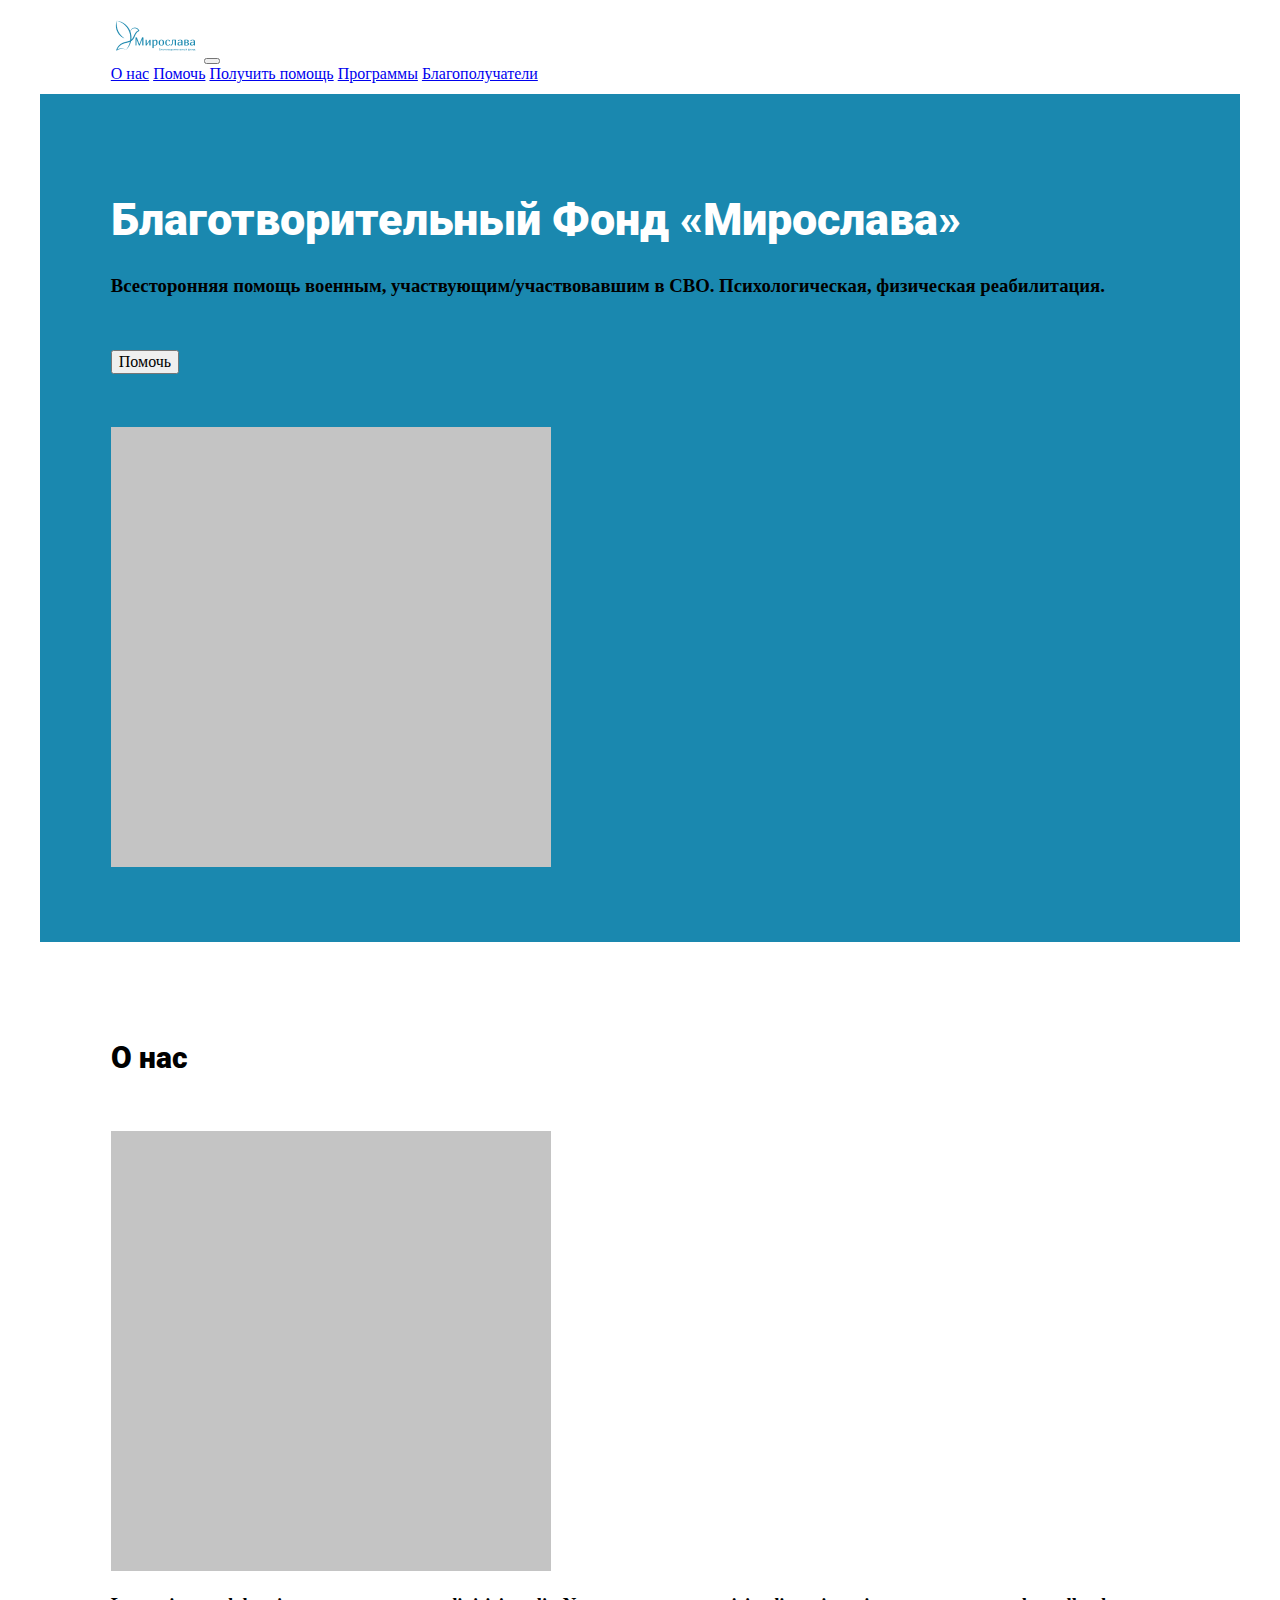
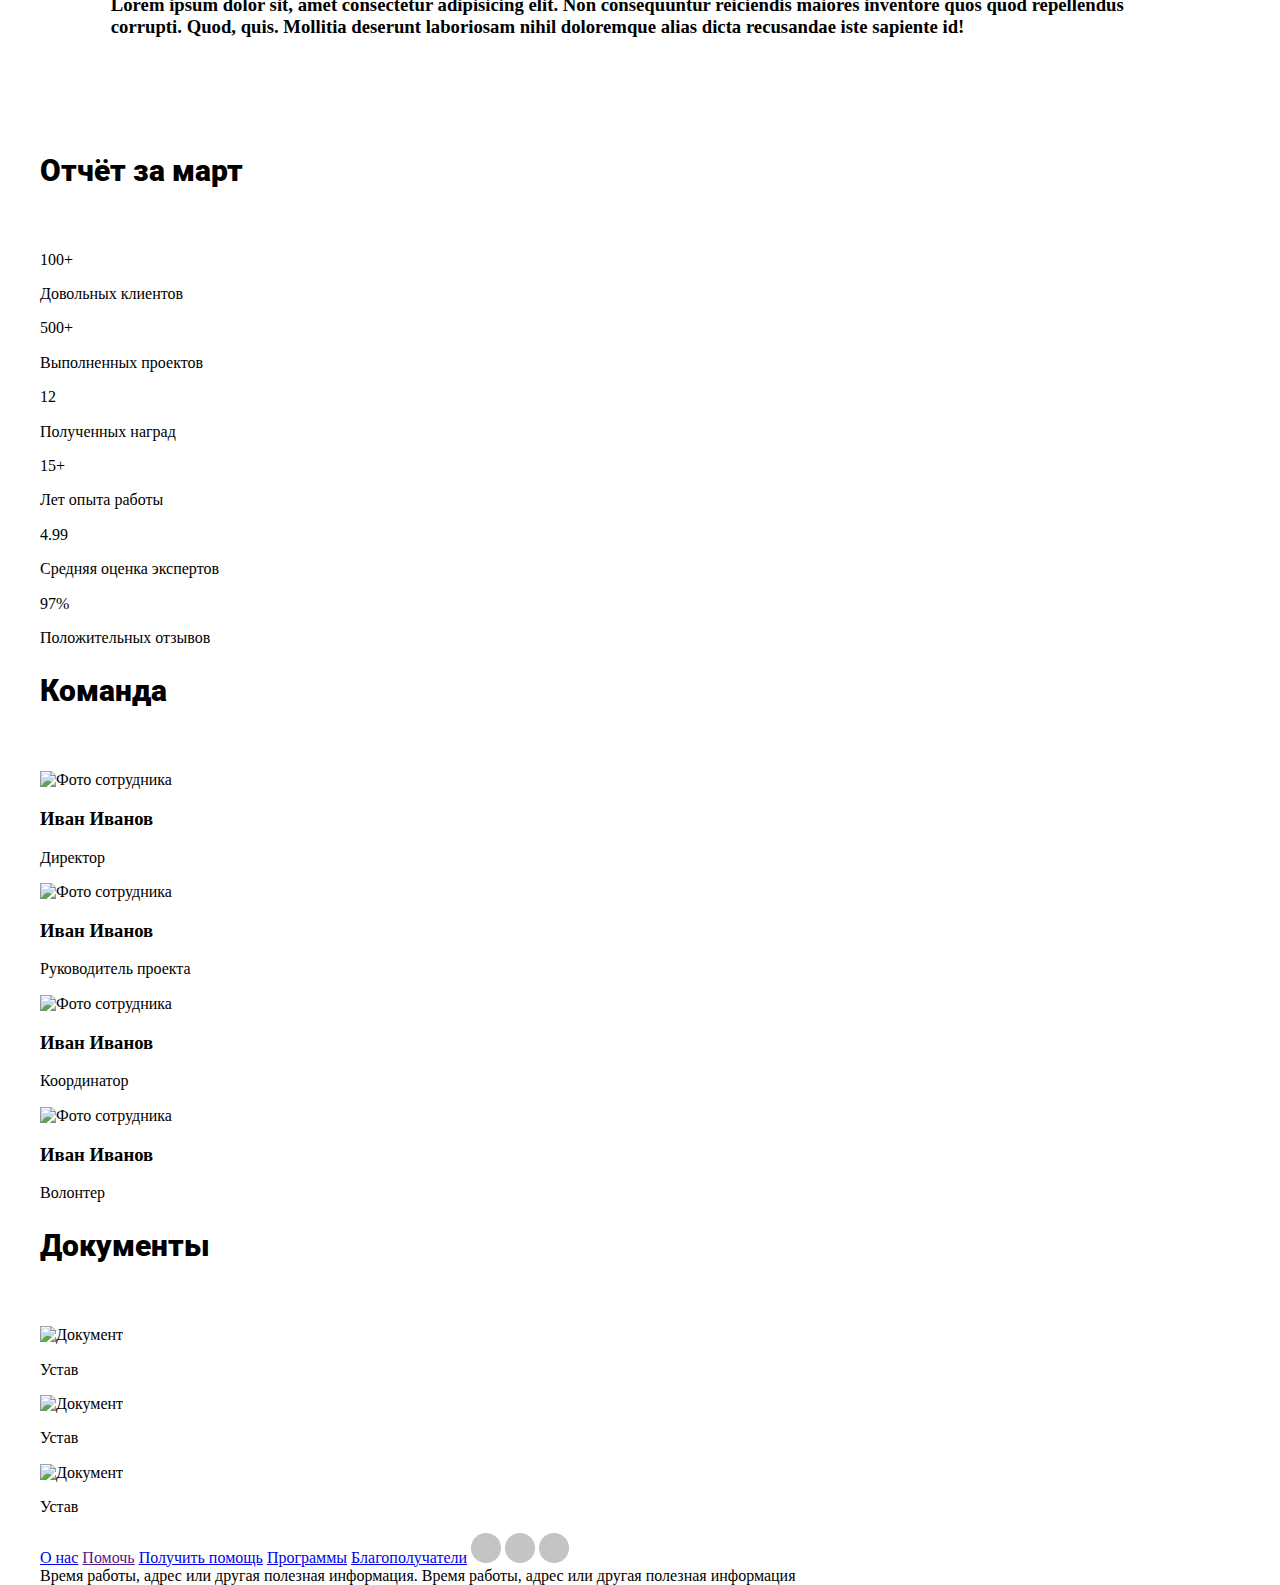
==== index.html @ b026eee9 "обновление части Вики" ====
<!DOCTYPE html>
<html lang="en">

<head>
    <meta charset="UTF-8">
    <meta http-equiv="X-UA-Compatible" content="IE=edge">
    <meta name="viewport" content="width=device-width, initial-scale=1, shrink-to-fit=no">
    <title>Document</title>
    <link rel="stylesheet" href="https://cdn.jsdelivr.net/npm/bootstrap@4.5.3/dist/css/bootstrap.min.css"
        integrity="sha384-TX8t27EcRE3e/ihU7zmQxVncDAy5uIKz4rEkgIXeMed4M0jlfIDPvg6uqKI2xXr2" crossorigin="anonymous">
    <link rel="stylesheet" href="assets/style/index.css">
    <link rel="shortcut icon" href="./assets/img/Логотип Мирослава.png" type="image/svg" />
    <link rel="stylesheet" href="./assets/style/normalize.css">
    <link rel="stylesheet" href="./assets/style/style.css">
    <link href="https://cdn.jsdelivr.net/npm/bootstrap@5.3.0/dist/css/bootstrap.min.css" rel="stylesheet"
        integrity="sha384-9ndCyUaIbzAi2FUVXJi0CjmCapSmO7SnpJef0486qhLnuZ2cdeRhO02iuK6FUUVM" crossorigin="anonymous">
    <title>Мирослава</title>
</head>

<body>
    <header> <!-- Юля -->
        <div class="wrapper">
            <section class="header">
                <nav class="navbar navbar-expand-lg bg-white">
                    <div class="container-fluid">
                        <a class="navbar-brand" href="#"><img src="./assets/img/Логотип Мирослава.png"
                                alt="Мирослава"></a>
                        <button class="navbar-toggler" type="button" data-bs-toggle="collapse"
                            data-bs-target="#navbarNavAltMarkup" aria-controls="navbarNavAltMarkup"
                            aria-expanded="false" aria-label="Toggle navigation">
                            <span class="navbar-toggler-icon"></span>
                        </button>
                        <div class="collapse navbar-collapse" id="navbarNavAltMarkup">
                            <div class="navbar-nav ms-auto">
                                <a class="nav-link" aria-current="page" href="#">О нас</a>
                                <a class="nav-link" href="#">Помочь</a>
                                <a class="nav-link" href="#">Получить помощь</a>
                                <a class="nav-link" href="#">Программы</a>
                                <a class="nav-link" href="#">Благополучатели</a>
                            </div>
                        </div>
                    </div>
                </nav>
            </section>
        </div>
    </header>

    <!-- главная страница Юля -->
    <div class="wrapper">
        <section class="bf">
            <div class="cards">
                <div class="container-fluid">
                    <div class="row align-items-center">
                        <div class="col-8 text-light">
                            <h1>Благотворительный Фонд «Мирослава»</h1>
                            <h3>Всесторонняя помощь военным, участвующим/участвовавшим в СВО. Психологическая,
                                физическая реабилитация.</h3>
                            <div class="grey-button">
                                <button type="button" class="btn btn-secondary">Помочь</button>
                            </div>
                        </div>
                        <div class="col-4">
                            <img src="./assets/img/Картинка.png" class="img-fluid"
                                alt="Благотворительный фонд 'Мирослава'">
                        </div>
                    </div>
                </div>
            </div>
        </section>
    </div>

    <!-- О нас Юля -->
    <div class="wrapper">
        <section class="aboutus">
            <div class="cards">
                <div class="container-fluid">
                    <div class="title">
                        <h2>О нас</h2>
                    </div>
                    <div class="row align-items-center">
                        <div class="col-4">
                            <img src="./assets/img/Картинка.png" class="img-fluid"
                                alt="Благотворительный фонд 'Мирослава'">
                        </div>
                        <div class="col-8">
                            <h3>Lorem ipsum dolor sit, amet consectetur adipisicing elit. Non consequuntur
                                reiciendis maiores
                                inventore quos quod repellendus corrupti. Quod, quis. Mollitia deserunt laboriosam
                                nihil
                                doloremque alias dicta recusandae iste sapiente id!</h3>
                        </div>
                    </div>
                </div>
            </div>
        </section>
    </div>

    <div class="wrapper">
        <div class="container section__report"> <!-- Отчёт за март Вика -->
            <h2 class="title">Отчёт за март</h2>
            <div class="row">
                <div class="col-2 report-item">
                    <p class="report-item__heading">100+</p>
                    <p class="report-item__description">Довольных клиентов</p>
                </div>
                <div class="col-2 report-item">
                    <p class="report-item__heading">500+</p>
                    <p class="report-item__description">Выполненных проектов</p>
                </div>
                <div class="col-2 report-item">
                    <p class="report-item__heading">12</p>
                    <p class="report-item__description">Полученных наград</p>
                </div>
                <div class="col-2 report-item">
                    <p class="report-item__heading">15+</p>
                    <p class="report-item__description">Лет опыта работы</p>
                </div>
                <div class="col-2 report-item">
                    <p class="report-item__heading">4.99</p>
                    <p class="report-item__description">Средняя оценка экспертов</p>
                </div>
                <div class="col-2 report-item">
                    <p class="report-item__heading">97%</p>
                    <p class="report-item__description">Положительных отзывов</p>
                </div>
            </div>
        </div>

        <div class="wrapper">
            <section class="container section__team"> <!-- Команда Вика -->
                <h2 class="title">Команда</h2>
                <div class="row">


                    <div class="col-3 single-staff-item">
                        <img src="assets/images/team_member.svg" alt="Фото сотрудника">

                        <div class="staff-meta">
                            <h3>Иван Иванов</h3>
                            <p>Директор</p>
                        </div>

                    </div>

                    <div class="col-3 single-staff-item">
                        <img src="assets/images/team_member.svg" alt="Фото сотрудника">

                        <div class="staff-meta">
                            <h3>Иван Иванов</h3>
                            <p>Руководитель проекта</p>
                        </div>

                    </div>

                    <div class="col-3 single-staff-item">
                        <img src="assets/images/team_member.svg" alt="Фото сотрудника">

                        <div class="staff-meta">
                            <h3>Иван Иванов</h3>
                            <p>Координатор</p>
                        </div>
                    </div>

                    <div class="col-3 single-staff-item">
                        <img src="assets/images/team_member.svg" alt="Фото сотрудника">

                        <div class="staff-meta">
                            <h3>Иван Иванов</h3>
                            <p>Волонтер</p>
                        </div>


                    </div>
                </div>
            </section>
        </div>

        <div class="wrapper">
            <section class="container section__documents"> <!-- Документы Вика -->
                <h2 class="title">Документы</h2>
                <div class="row">
                    <div class="col-4">
                        <img src="assets/images/blank_documents.png" alt="Документ">
                        <p class="title__document">Устав</p>
                    </div>
                    <div class="col-4">
                        <img src="assets/images/blank_documents.png" alt="Документ">
                        <p class="title__document">Устав</p>
                    </div>
                    <div class="col-4">
                        <img src="assets/images/blank_documents.png" alt="Документ">
                        <p class="title__document">Устав</p>
                    </div>
                </div>

            </section>
        </div>

        <footer> <!-- Футер Кристина -->
            <div class="footer"></div>
            <a class="foot" href="./index.html">О нас</a>
            <a class="foot" href="">Помочь</a>
            <a class="foot" href="./index_3.html">Получить помощь</a>
            <a class="foot" href="./index_4.html">Программы</a>
            <a class="foot" href="./index_5.html">Благополучатели</a>
            <a class="foot" href="">
                <img src="./assets/img/footerimg.png" alt="facebook"></a>
            <a class="foot" href="">
                <img src="./assets/img/footerimg.png" alt="instagramm"></a>
            <a class="foot" href="">
                <img src="./assets/img/footerimg.png" alt="vk"></a>
            <div class="footer_text">Время работы, адрес или другая полезная информация. Время работы, адрес или другая
                полезная информация</div>
        </footer>


        <script src="https://code.jquery.com/jquery-3.5.1.slim.min.js"
            integrity="sha384-DfXdz2htPH0lsSSs5nCTpuj/zy4C+OGpamoFVy38MVBnE+IbbVYUew+OrCXaRkfj"
            crossorigin="anonymous"></script>
        <script src="https://cdn.jsdelivr.net/npm/bootstrap@4.5.3/dist/js/bootstrap.bundle.min.js"
            integrity="sha384-ho+j7jyWK8fNQe+A12Hb8AhRq26LrZ/JpcUGGOn+Y7RsweNrtN/tE3MoK7ZeZDyx"
            crossorigin="anonymous"></script>
        <script src="https://code.jquery.com/jquery-3.7.0.js"
            integrity="sha256-JlqSTELeR4TLqP0OG9dxM7yDPqX1ox/HfgiSLBj8+kM=" crossorigin="anonymous"></script>
        <script src="https://cdn.jsdelivr.net/npm/bootstrap@5.3.0/dist/js/bootstrap.bundle.min.js"
            integrity="sha384-geWF76RCwLtnZ8qwWowPQNguL3RmwHVBC9FhGdlKrxdiJJigb/j/68SIy3Te4Bkz"
            crossorigin="anonymous"></script>
</body>

</html>
---- assets/style/style.css ----
@font-face {
    font-family: 'Roboto';
    src: url(/assets/fonts/Roboto-Light.woff2),
        url(/assets/fonts/Roboto-Light.woff);
    font-style: normal;
    font-display: swap;
    font-weight: 300;
}

@font-face {
    font-family: 'Roboto';
    src: url(/assets/fonts/Roboto-Regular.woff2),
        url(/assets/fonts/Roboto-Regular.woff);
    font-style: normal;
    font-display: swap;
    font-weight: 400;
}

@font-face {
    font-family: 'Roboto';
    src: url(/assets/fonts/Roboto-Bold.woff2),
        url(/assets/fonts/Roboto-Bold.woff);
    font-style: normal;
    font-display: swap;
    font-weight: 700;
}

@font-face {
    font-family: 'Roboto';
    src: url(/assets/fonts/Roboto-Black.woff2),
        url(/assets/fonts/Roboto-Black.woff);
    font-style: normal;
    font-display: swap;
    font-weight: 900;
}

.wrapper{
    position: relative;
    max-width: 1200px;
    margin: 0 auto;
}

.cards{
    padding: 5%;
}

.container-fluid{
    padding: 1%;
}

.img-fluid:hover {
    box-shadow: 0 4px 8px 0 rgba(0, 0, 0, 0.2), 0 6px 20px 0 rgba(0, 0, 0, 0.19);
}

h1{
    color: var(--main-color-text, #FFF);
    font-family: 'Roboto';
    font-size: 45px;
    font-style: normal;
    font-weight: 900;
    line-height: 50px;
}

h2{
    color: var(--background-color-text, #000);
    font-family: "Roboto";
    font-size: 30px;
    font-style: normal;
    font-weight: 900;
    line-height: 40px;
}

.title{
    margin: 2% 0 5% 0;
}

/*header*/
.header{
    padding:  0 5% 0 5%;
}

.bf{
    background: #1A88AF;
}

.grey-button{
    margin: 5% 0 5% 0;
}


/*Вика*/


/*footer*/
.footer {
    background: #1A88AF;
}
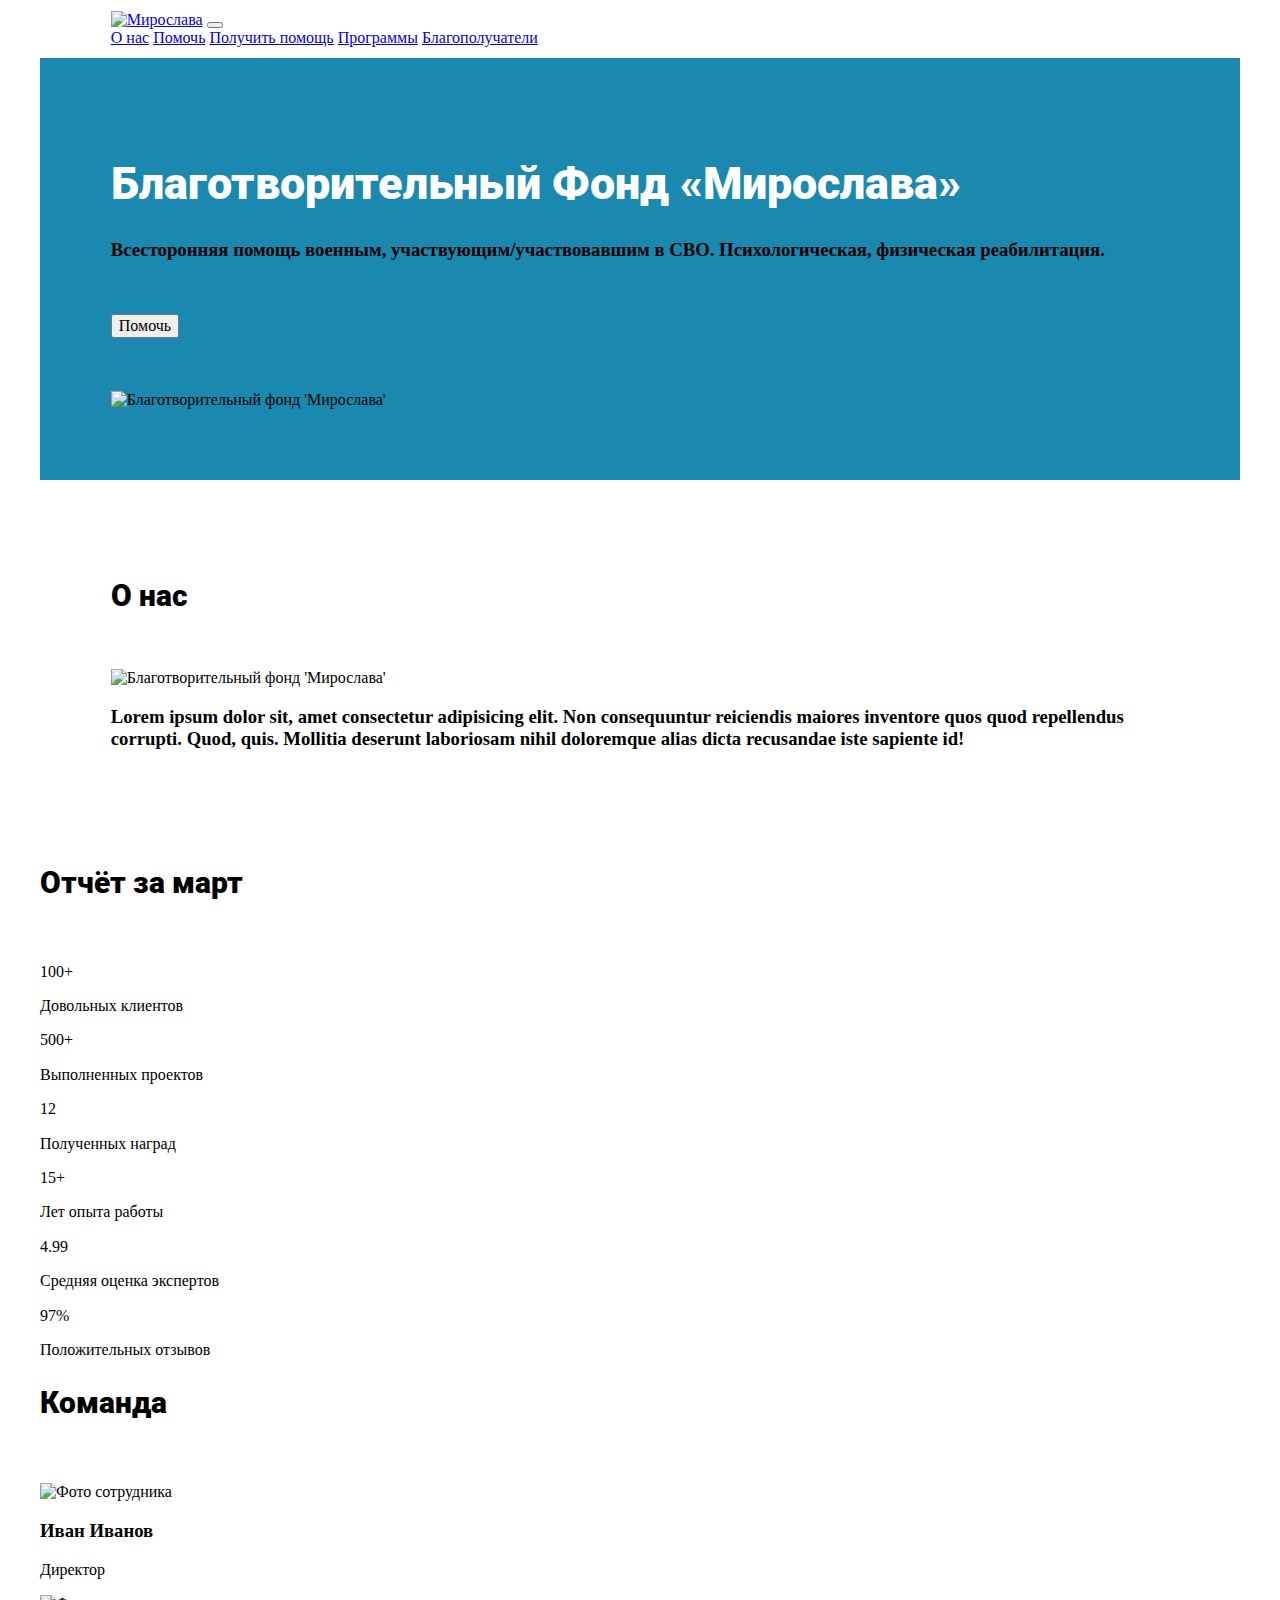
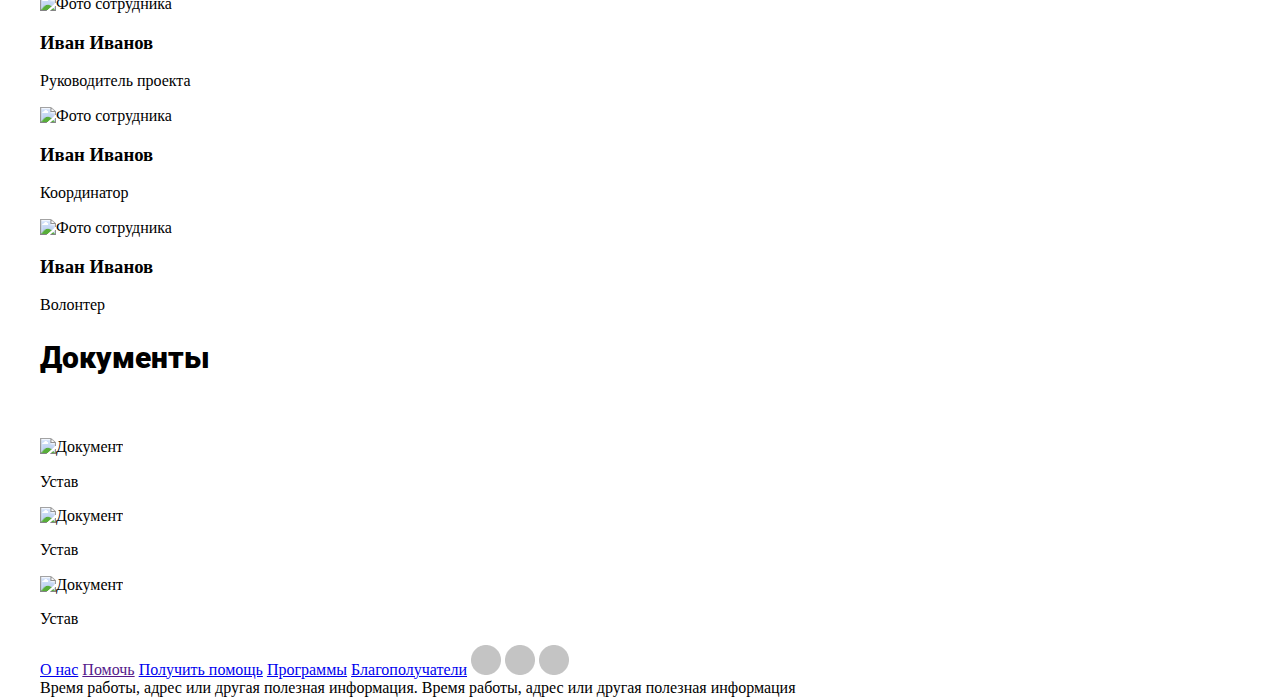
==== commit 7857ff1c: "убрана папка" ====
--- a/index.html
+++ b/index.html
@@ -4,12 +4,8 @@
 <head>
     <meta charset="UTF-8">
     <meta http-equiv="X-UA-Compatible" content="IE=edge">
-    <meta name="viewport" content="width=device-width, initial-scale=1, shrink-to-fit=no">
-    <title>Document</title>
-    <link rel="stylesheet" href="https://cdn.jsdelivr.net/npm/bootstrap@4.5.3/dist/css/bootstrap.min.css"
-        integrity="sha384-TX8t27EcRE3e/ihU7zmQxVncDAy5uIKz4rEkgIXeMed4M0jlfIDPvg6uqKI2xXr2" crossorigin="anonymous">
-    <link rel="stylesheet" href="assets/style/index.css">
-    <link rel="shortcut icon" href="./assets/img/Логотип Мирослава.png" type="image/svg" />
+    <meta name="viewport" content="width=device-width, initial-scale=1.0">
+    <link rel="shortcut icon" href="./" type="image/svg" />
     <link rel="stylesheet" href="./assets/style/normalize.css">
     <link rel="stylesheet" href="./assets/style/style.css">
     <link href="https://cdn.jsdelivr.net/npm/bootstrap@5.3.0/dist/css/bootstrap.min.css" rel="stylesheet"
@@ -83,10 +79,9 @@
                                 alt="Благотворительный фонд 'Мирослава'">
                         </div>
                         <div class="col-8">
-                            <h3>Lorem ipsum dolor sit, amet consectetur adipisicing elit. Non consequuntur
-                                reiciendis maiores
-                                inventore quos quod repellendus corrupti. Quod, quis. Mollitia deserunt laboriosam
-                                nihil
+                            <h3>Lorem ipsum dolor sit, amet consectetur adipisicing elit. Non consequuntur reiciendis
+                                maiores
+                                inventore quos quod repellendus corrupti. Quod, quis. Mollitia deserunt laboriosam nihil
                                 doloremque alias dicta recusandae iste sapiente id!</h3>
                         </div>
                     </div>
@@ -212,16 +207,6 @@
             <div class="footer_text">Время работы, адрес или другая полезная информация. Время работы, адрес или другая
                 полезная информация</div>
         </footer>
-
-
-        <script src="https://code.jquery.com/jquery-3.5.1.slim.min.js"
-            integrity="sha384-DfXdz2htPH0lsSSs5nCTpuj/zy4C+OGpamoFVy38MVBnE+IbbVYUew+OrCXaRkfj"
-            crossorigin="anonymous"></script>
-        <script src="https://cdn.jsdelivr.net/npm/bootstrap@4.5.3/dist/js/bootstrap.bundle.min.js"
-            integrity="sha384-ho+j7jyWK8fNQe+A12Hb8AhRq26LrZ/JpcUGGOn+Y7RsweNrtN/tE3MoK7ZeZDyx"
-            crossorigin="anonymous"></script>
-        <script src="https://code.jquery.com/jquery-3.7.0.js"
-            integrity="sha256-JlqSTELeR4TLqP0OG9dxM7yDPqX1ox/HfgiSLBj8+kM=" crossorigin="anonymous"></script>
         <script src="https://cdn.jsdelivr.net/npm/bootstrap@5.3.0/dist/js/bootstrap.bundle.min.js"
             integrity="sha384-geWF76RCwLtnZ8qwWowPQNguL3RmwHVBC9FhGdlKrxdiJJigb/j/68SIy3Te4Bkz"
             crossorigin="anonymous"></script>
--- a/assets/style/style.css
+++ b/assets/style/style.css
@@ -91,7 +91,31 @@
 /*Вика*/
 
 
+/*Катя*/
+.container-donation {
+    display: flex;
+    justify-content: space-between;
+    margin-top: 50px;
+    }
+
+.donationform {
+    width: 460px;
+    height: 560px;
+    margin-top: 100px;
+}
+
+.donationpic {
+    width: 440px;
+    height: 440px;
+    margin-top: 120px;
+    background-color: #C4C4C4;
+    }
+
+
+
+
 /*footer*/
 .footer {
     background: #1A88AF;
-}+}
+
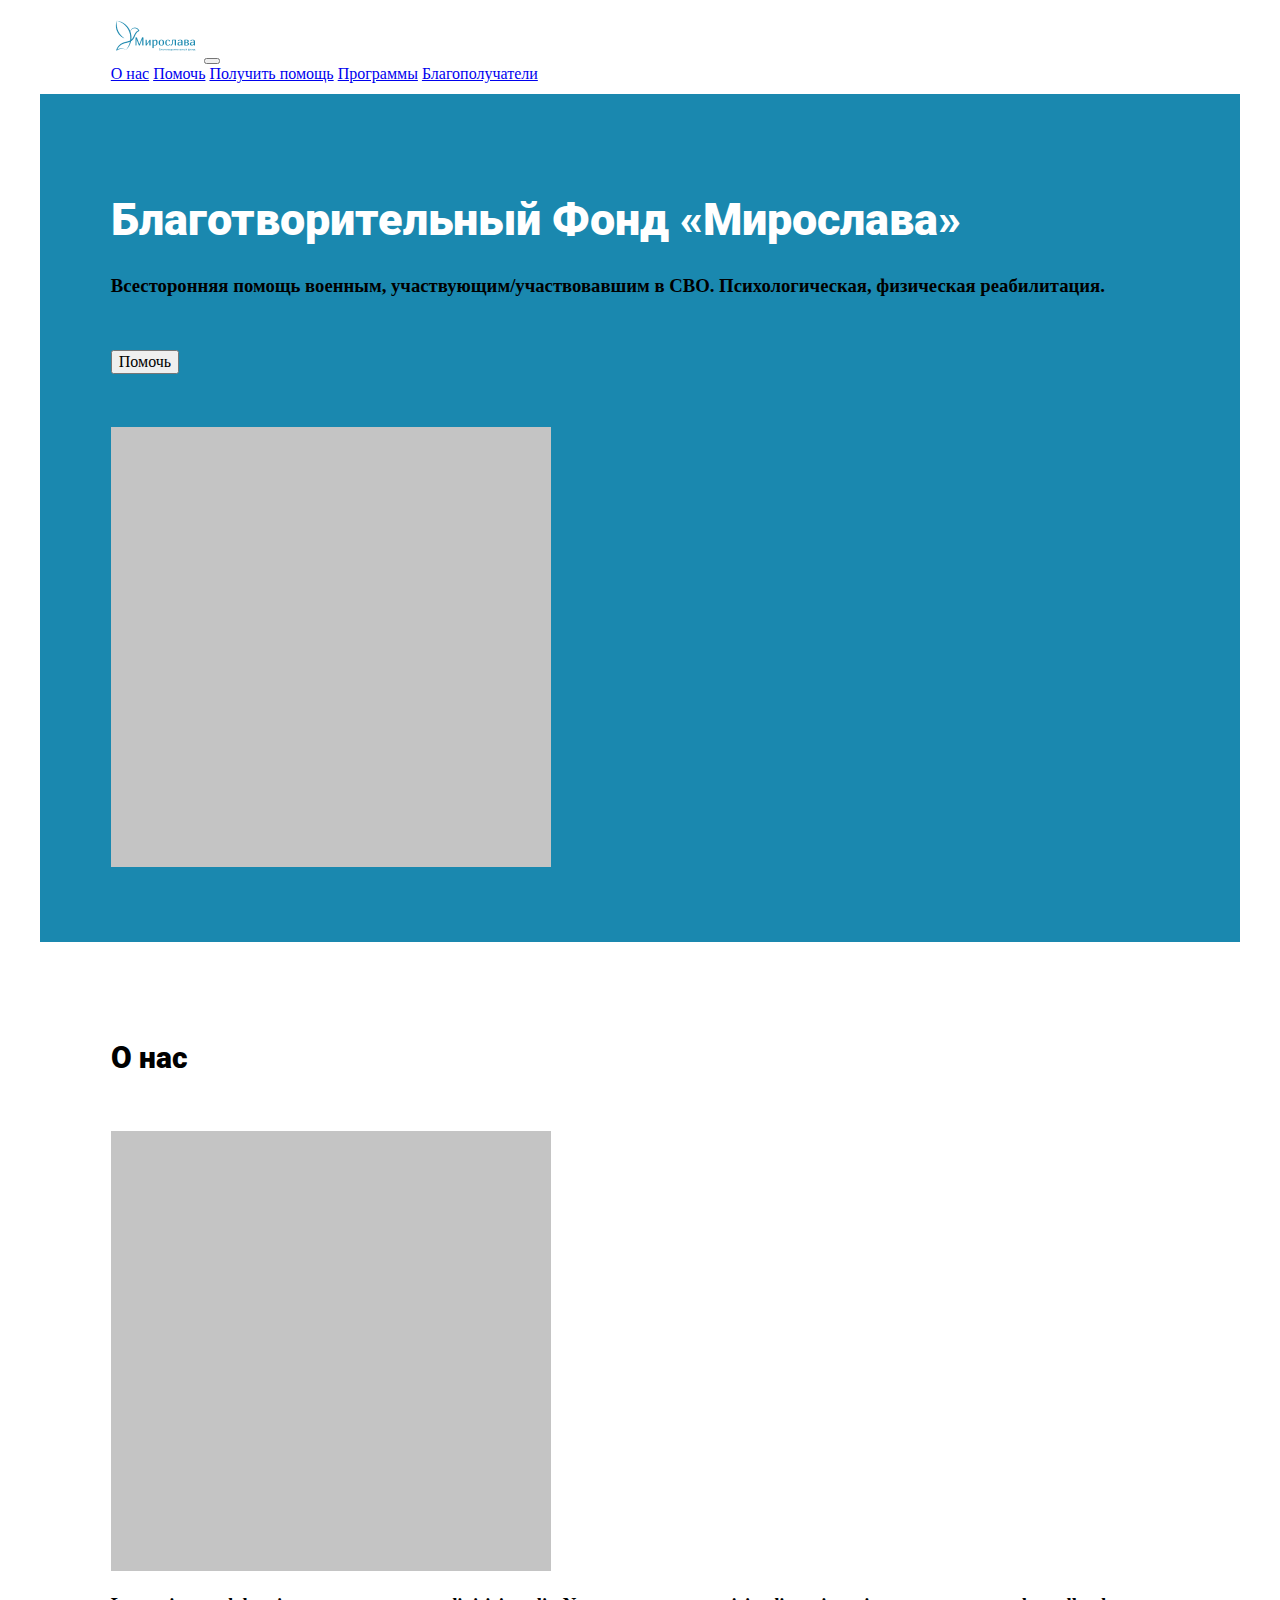
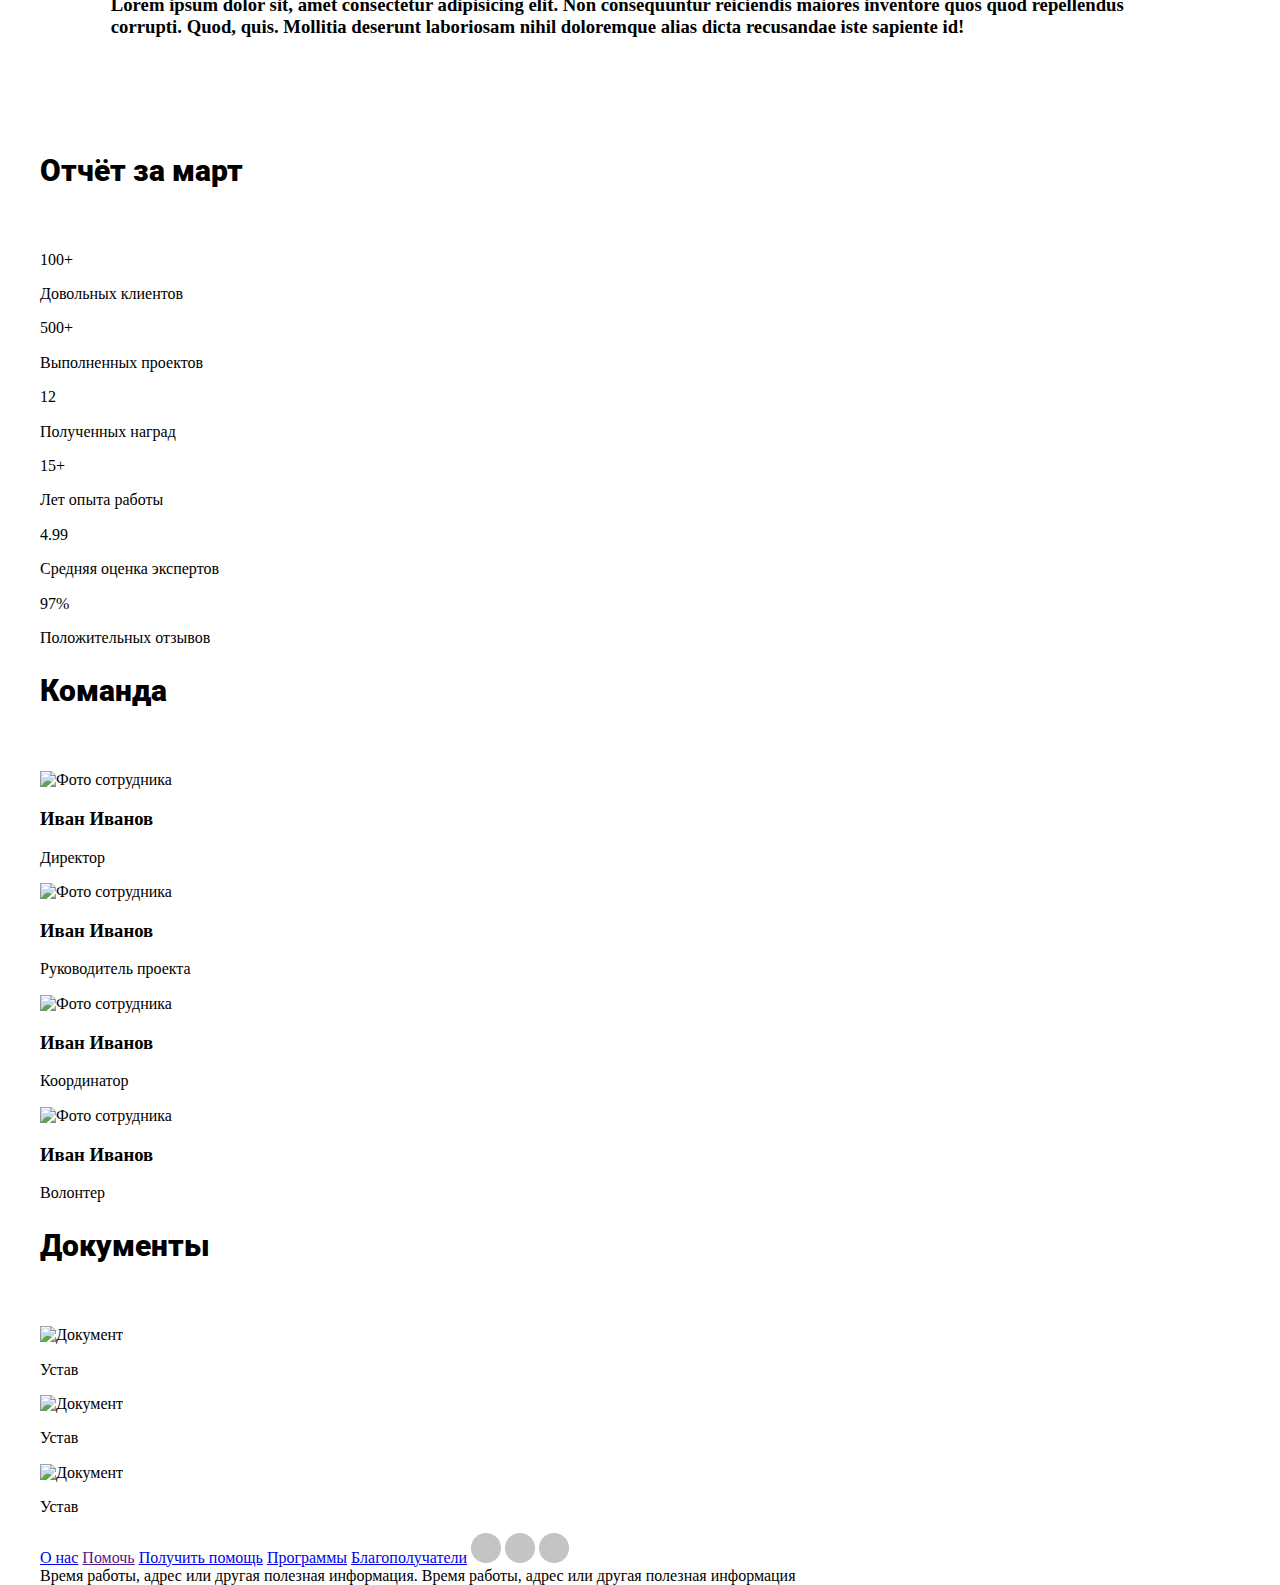
==== commit 99efa3ac: "ссылки в header" ====
--- a/index.html
+++ b/index.html
@@ -29,10 +29,10 @@
                         <div class="collapse navbar-collapse" id="navbarNavAltMarkup">
                             <div class="navbar-nav ms-auto">
                                 <a class="nav-link" aria-current="page" href="#">О нас</a>
-                                <a class="nav-link" href="#">Помочь</a>
-                                <a class="nav-link" href="#">Получить помощь</a>
-                                <a class="nav-link" href="#">Программы</a>
-                                <a class="nav-link" href="#">Благополучатели</a>
+                                <a class="nav-link" href="./index_2.html">Помочь</a>
+                                <a class="nav-link" href="./index_3.html">Получить помощь</a>
+                                <a class="nav-link" href="./index_4.html">Программы</a>
+                                <a class="nav-link" href="./index_5.html">Благополучатели</a>
                             </div>
                         </div>
                     </div>
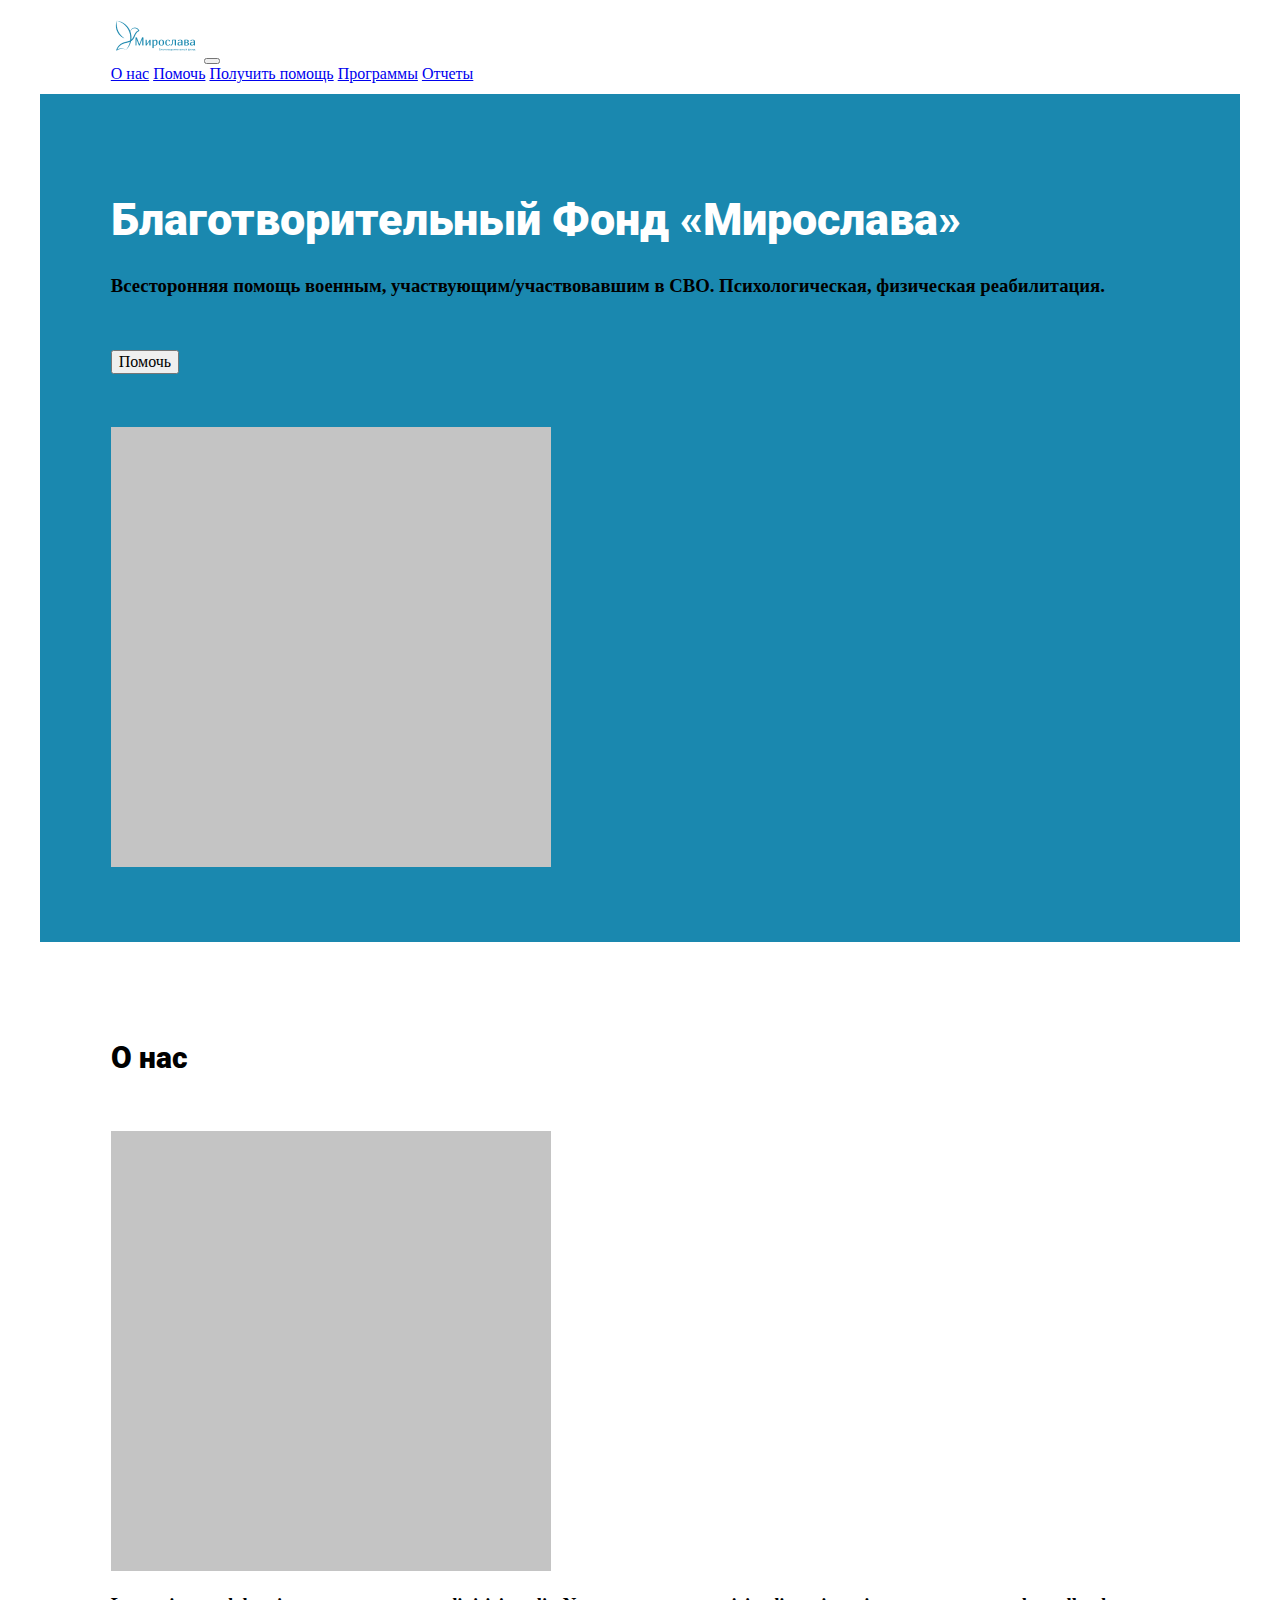
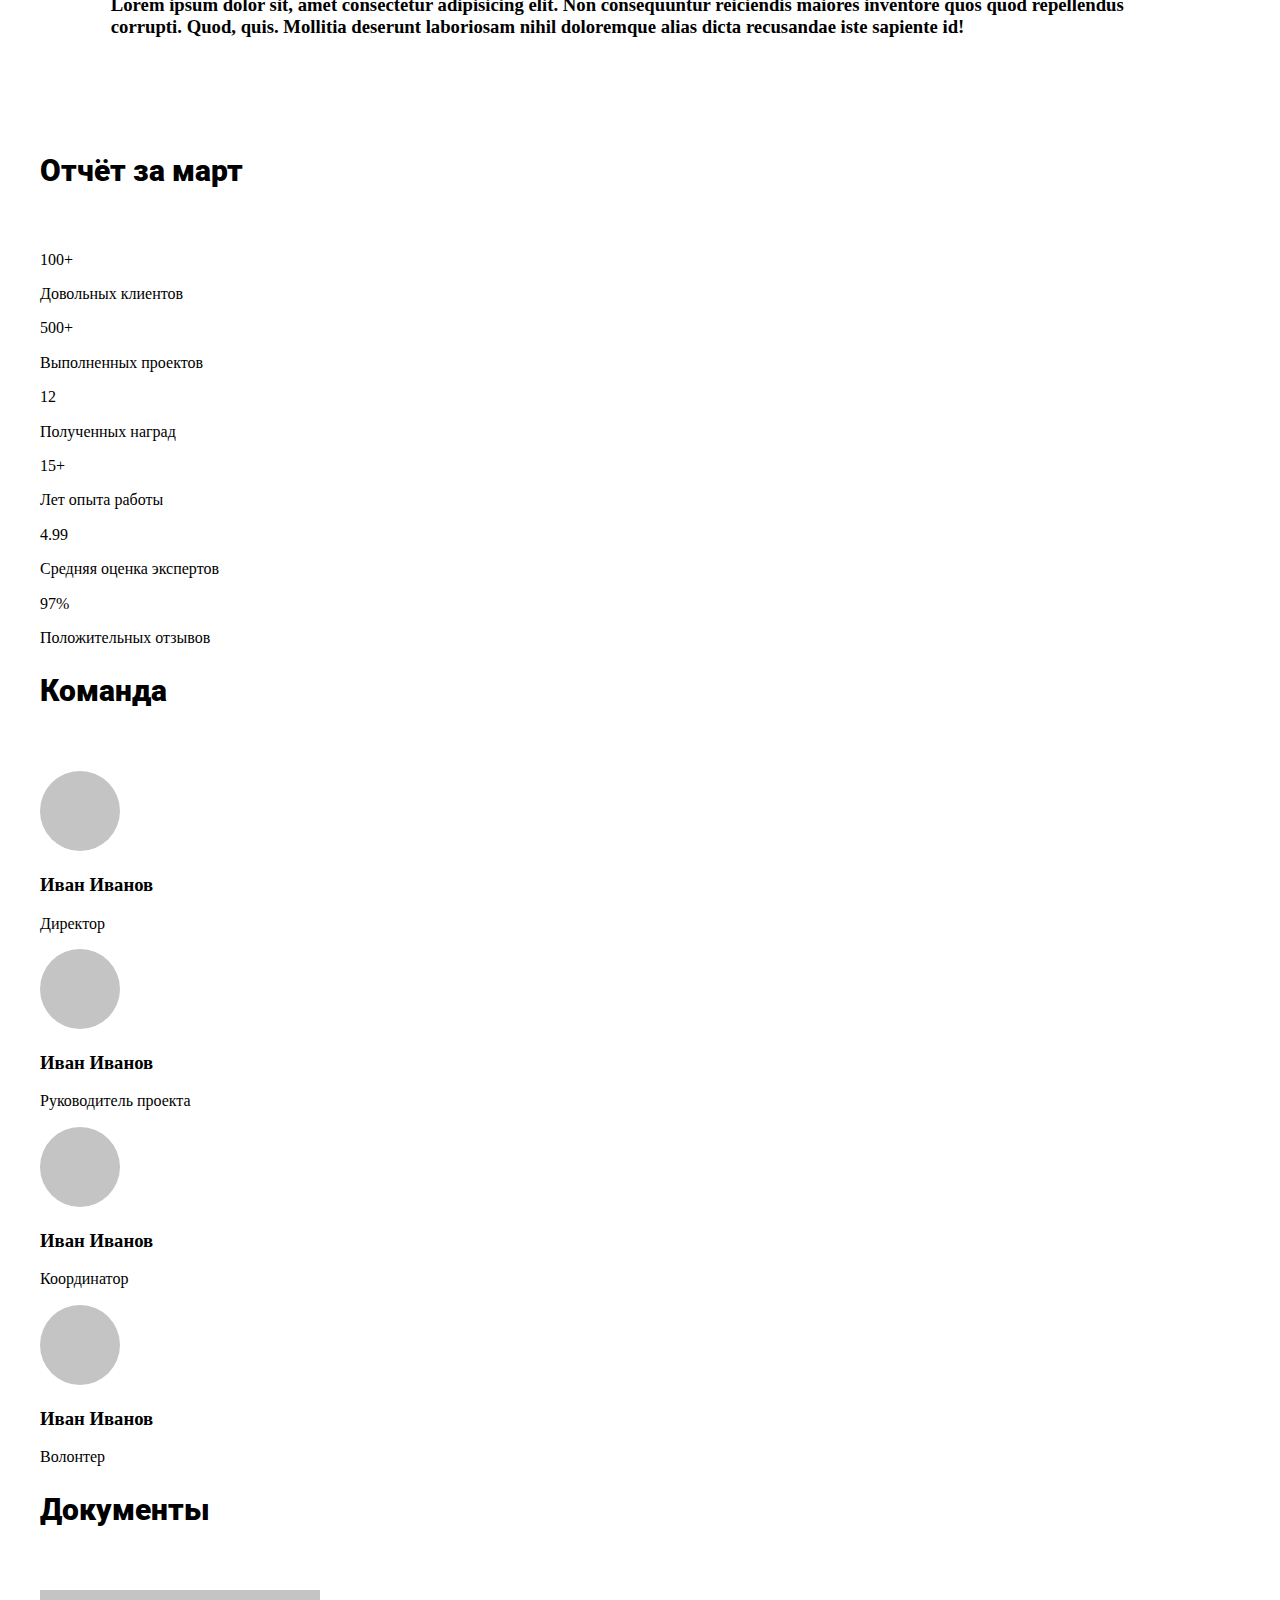
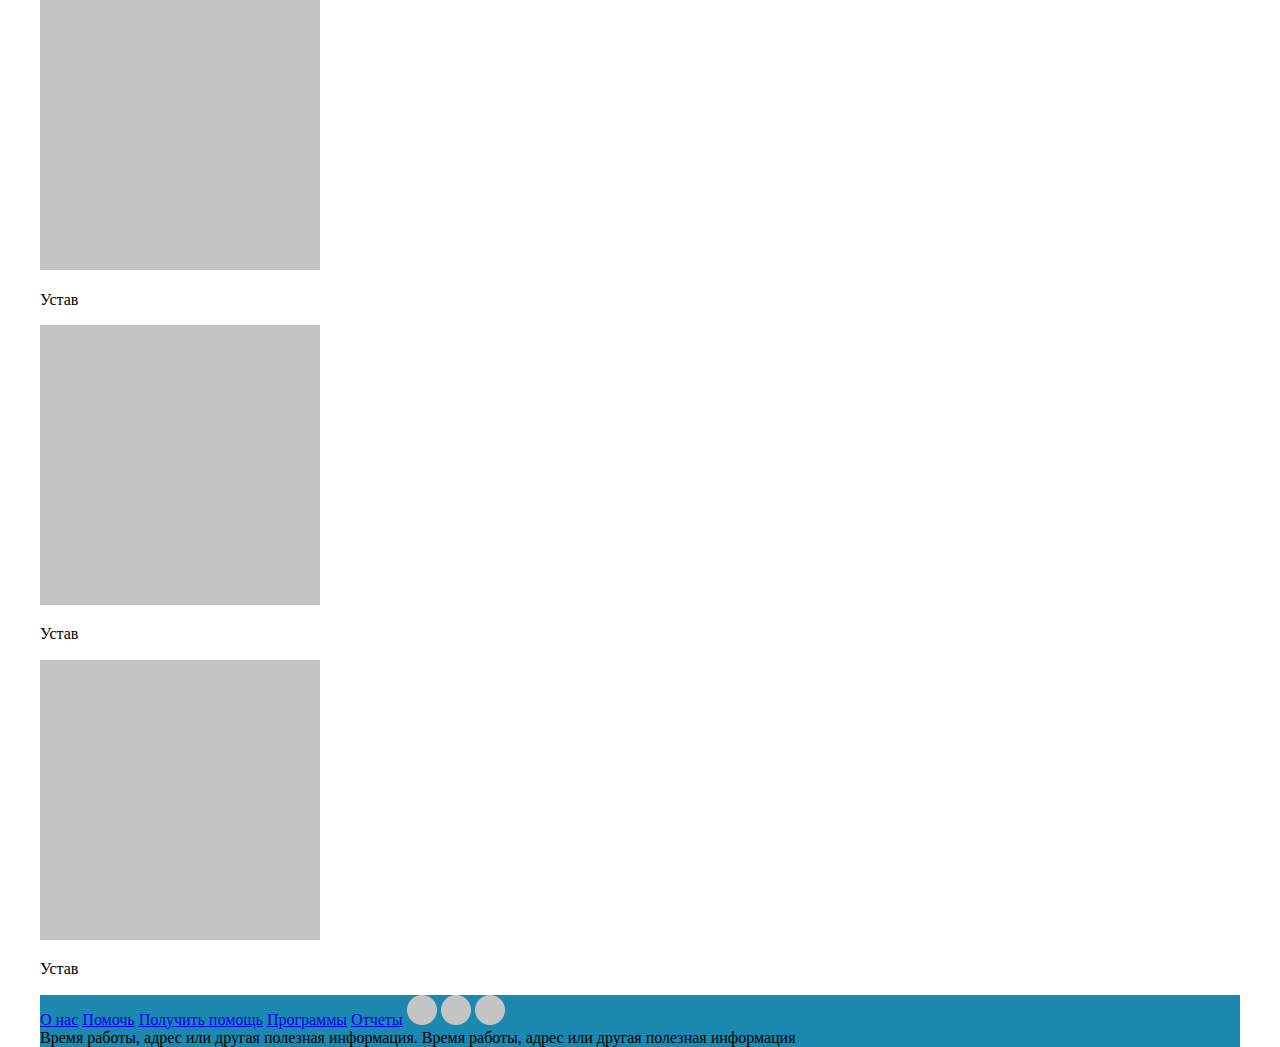
==== commit f0f95ace: "обновила футер и страницы" ====
--- a/index.html
+++ b/index.html
@@ -32,7 +32,7 @@
                                 <a class="nav-link" href="./index_2.html">Помочь</a>
                                 <a class="nav-link" href="./index_3.html">Получить помощь</a>
                                 <a class="nav-link" href="./index_4.html">Программы</a>
-                                <a class="nav-link" href="./index_5.html">Благополучатели</a>
+                                <a class="nav-link" href="./index_5.html">Отчеты</a>
                             </div>
                         </div>
                     </div>
@@ -120,96 +120,106 @@
                 </div>
             </div>
         </div>
-
-        <div class="wrapper">
-            <section class="container section__team"> <!-- Команда Вика -->
-                <h2 class="title">Команда</h2>
-                <div class="row">
-
-
-                    <div class="col-3 single-staff-item">
-                        <img src="assets/images/team_member.svg" alt="Фото сотрудника">
-
-                        <div class="staff-meta">
-                            <h3>Иван Иванов</h3>
-                            <p>Директор</p>
-                        </div>
-
-                    </div>
-
-                    <div class="col-3 single-staff-item">
-                        <img src="assets/images/team_member.svg" alt="Фото сотрудника">
-
-                        <div class="staff-meta">
-                            <h3>Иван Иванов</h3>
-                            <p>Руководитель проекта</p>
-                        </div>
-
-                    </div>
-
-                    <div class="col-3 single-staff-item">
-                        <img src="assets/images/team_member.svg" alt="Фото сотрудника">
-
-                        <div class="staff-meta">
-                            <h3>Иван Иванов</h3>
-                            <p>Координатор</p>
-                        </div>
-                    </div>
-
-                    <div class="col-3 single-staff-item">
-                        <img src="assets/images/team_member.svg" alt="Фото сотрудника">
-
-                        <div class="staff-meta">
-                            <h3>Иван Иванов</h3>
-                            <p>Волонтер</p>
-                        </div>
-
-
-                    </div>
-                </div>
-            </section>
+    </div>
+    <div class="wrapper">
+        <section class="container section__team"> <!-- Команда Вика -->
+            <h2 class="title">Команда</h2>
+            <div class="row">
+
+
+                <div class="col-3 single-staff-item">
+                    <img src="assets/img/team_member.svg" alt="Фото сотрудника">
+
+                    <div class="staff-meta">
+                        <h3>Иван Иванов</h3>
+                        <p>Директор</p>
+                    </div>
+
+                </div>
+
+                <div class="col-3 single-staff-item">
+                    <img src="assets/img/team_member.svg" alt="Фото сотрудника">
+
+                    <div class="staff-meta">
+                        <h3>Иван Иванов</h3>
+                        <p>Руководитель проекта</p>
+                    </div>
+
+                </div>
+
+                <div class="col-3 single-staff-item">
+                    <img src="assets/img/team_member.svg" alt="Фото сотрудника">
+
+                    <div class="staff-meta">
+                        <h3>Иван Иванов</h3>
+                        <p>Координатор</p>
+                    </div>
+                </div>
+
+                <div class="col-3 single-staff-item">
+                    <img src="assets/img/team_member.svg" alt="Фото сотрудника">
+
+                    <div class="staff-meta">
+                        <h3>Иван Иванов</h3>
+                        <p>Волонтер</p>
+                    </div>
+
+
+                </div>
+            </div>
+        </section>
+    </div>
+
+    <div class="wrapper">
+        <section class="container section__documents"> <!-- Документы Вика -->
+            <h2 class="title">Документы</h2>
+            <div class="row">
+                <div class="col-4">
+                    <img src="assets/img/blank_documents.png" alt="Документ">
+                    <p class="title__document">Устав</p>
+                </div>
+                <div class="col-4">
+                    <img src="assets/img/blank_documents.png" alt="Документ">
+                    <p class="title__document">Устав</p>
+                </div>
+                <div class="col-4">
+                    <img src="assets/img/blank_documents.png" alt="Документ">
+                    <p class="title__document">Устав</p>
+                </div>
+            </div>
+
+        </section>
+    </div>
+
+    <footer class="wrapper"> <!-- Футер Кристина -->
+        <div class="bf">
+            <div class="row pt-5">
+                <div class="col-md-8">
+                    <div class="d-flex align-items-center">
+                        <a class="nav-link ms-auto" href="#">О нас</a>
+                        <a class="nav-link ms-auto" href="./index_2.html">Помочь</a>
+                        <a class="nav-link ms-auto" href="./index_3.html">Получить помощь</a>
+                        <a class="nav-link ms-auto" href="./index_4.html">Программы</a>
+                        <a class="nav-link ms-auto" href="./index_5.html">Отчеты</a>
+                        <a class="nav-link ms-auto" href="">
+                            <img src="./assets/img/footerimg.png" alt="facebook"></a>
+                        <a class="nav-link ms-auto" href="">
+                            <img src="./assets/img/footerimg.png" alt="instagramm"></a>
+                        <a class="nav-link ms-auto" href="">
+                            <img src="./assets/img/footerimg.png" alt="vk"></a>
+                    </div>
+                    <div class="text-black p-3">Время работы, адрес или другая полезная информация. Время
+                        работы,
+                        адрес
+                        или другая
+                        полезная информация</div>
+                </div>
+            </div>
         </div>
-
-        <div class="wrapper">
-            <section class="container section__documents"> <!-- Документы Вика -->
-                <h2 class="title">Документы</h2>
-                <div class="row">
-                    <div class="col-4">
-                        <img src="assets/images/blank_documents.png" alt="Документ">
-                        <p class="title__document">Устав</p>
-                    </div>
-                    <div class="col-4">
-                        <img src="assets/images/blank_documents.png" alt="Документ">
-                        <p class="title__document">Устав</p>
-                    </div>
-                    <div class="col-4">
-                        <img src="assets/images/blank_documents.png" alt="Документ">
-                        <p class="title__document">Устав</p>
-                    </div>
-                </div>
-
-            </section>
-        </div>
-
-        <footer> <!-- Футер Кристина -->
-            <div class="footer"></div>
-            <a class="foot" href="./index.html">О нас</a>
-            <a class="foot" href="">Помочь</a>
-            <a class="foot" href="./index_3.html">Получить помощь</a>
-            <a class="foot" href="./index_4.html">Программы</a>
-            <a class="foot" href="./index_5.html">Благополучатели</a>
-            <a class="foot" href="">
-                <img src="./assets/img/footerimg.png" alt="facebook"></a>
-            <a class="foot" href="">
-                <img src="./assets/img/footerimg.png" alt="instagramm"></a>
-            <a class="foot" href="">
-                <img src="./assets/img/footerimg.png" alt="vk"></a>
-            <div class="footer_text">Время работы, адрес или другая полезная информация. Время работы, адрес или другая
-                полезная информация</div>
-        </footer>
-        <script src="https://cdn.jsdelivr.net/npm/bootstrap@5.3.0/dist/js/bootstrap.bundle.min.js"
-            integrity="sha384-geWF76RCwLtnZ8qwWowPQNguL3RmwHVBC9FhGdlKrxdiJJigb/j/68SIy3Te4Bkz"
-            crossorigin="anonymous"></script>
+    </footer>
+    <script src="https://cdn.jsdelivr.net/npm/bootstrap@5.3.0/dist/js/bootstrap.bundle.min.js"
+        integrity="sha384-geWF76RCwLtnZ8qwWowPQNguL3RmwHVBC9FhGdlKrxdiJJigb/j/68SIy3Te4Bkz"
+        crossorigin="anonymous"></script>
 </body>
 
 </html>--- a/assets/style/style.css
+++ b/assets/style/style.css
@@ -34,17 +34,17 @@
     font-weight: 900;
 }
 
-.wrapper{
+.wrapper {
     position: relative;
     max-width: 1200px;
     margin: 0 auto;
 }
 
-.cards{
+.cards {
     padding: 5%;
 }
 
-.container-fluid{
+.container-fluid {
     padding: 1%;
 }
 
@@ -52,7 +52,7 @@
     box-shadow: 0 4px 8px 0 rgba(0, 0, 0, 0.2), 0 6px 20px 0 rgba(0, 0, 0, 0.19);
 }
 
-h1{
+h1 {
     color: var(--main-color-text, #FFF);
     font-family: 'Roboto';
     font-size: 45px;
@@ -61,7 +61,7 @@
     line-height: 50px;
 }
 
-h2{
+h2 {
     color: var(--background-color-text, #000);
     font-family: "Roboto";
     font-size: 30px;
@@ -70,20 +70,20 @@
     line-height: 40px;
 }
 
-.title{
+.title {
     margin: 2% 0 5% 0;
 }
 
 /*header*/
-.header{
-    padding:  0 5% 0 5%;
+.header {
+    padding: 0 5% 0 5%;
 }
 
-.bf{
+.bf {
     background: #1A88AF;
 }
 
-.grey-button{
+.grey-button {
     margin: 5% 0 5% 0;
 }
 
@@ -96,7 +96,7 @@
     display: flex;
     justify-content: space-between;
     margin-top: 50px;
-    }
+}
 
 .donationform {
     width: 460px;
@@ -109,13 +109,10 @@
     height: 440px;
     margin-top: 120px;
     background-color: #C4C4C4;
-    }
-
-
-
+}
 
 /*footer*/
+
 .footer {
-    background: #1A88AF;
-}
-
+    padding: 0 5% 0 5%;
+}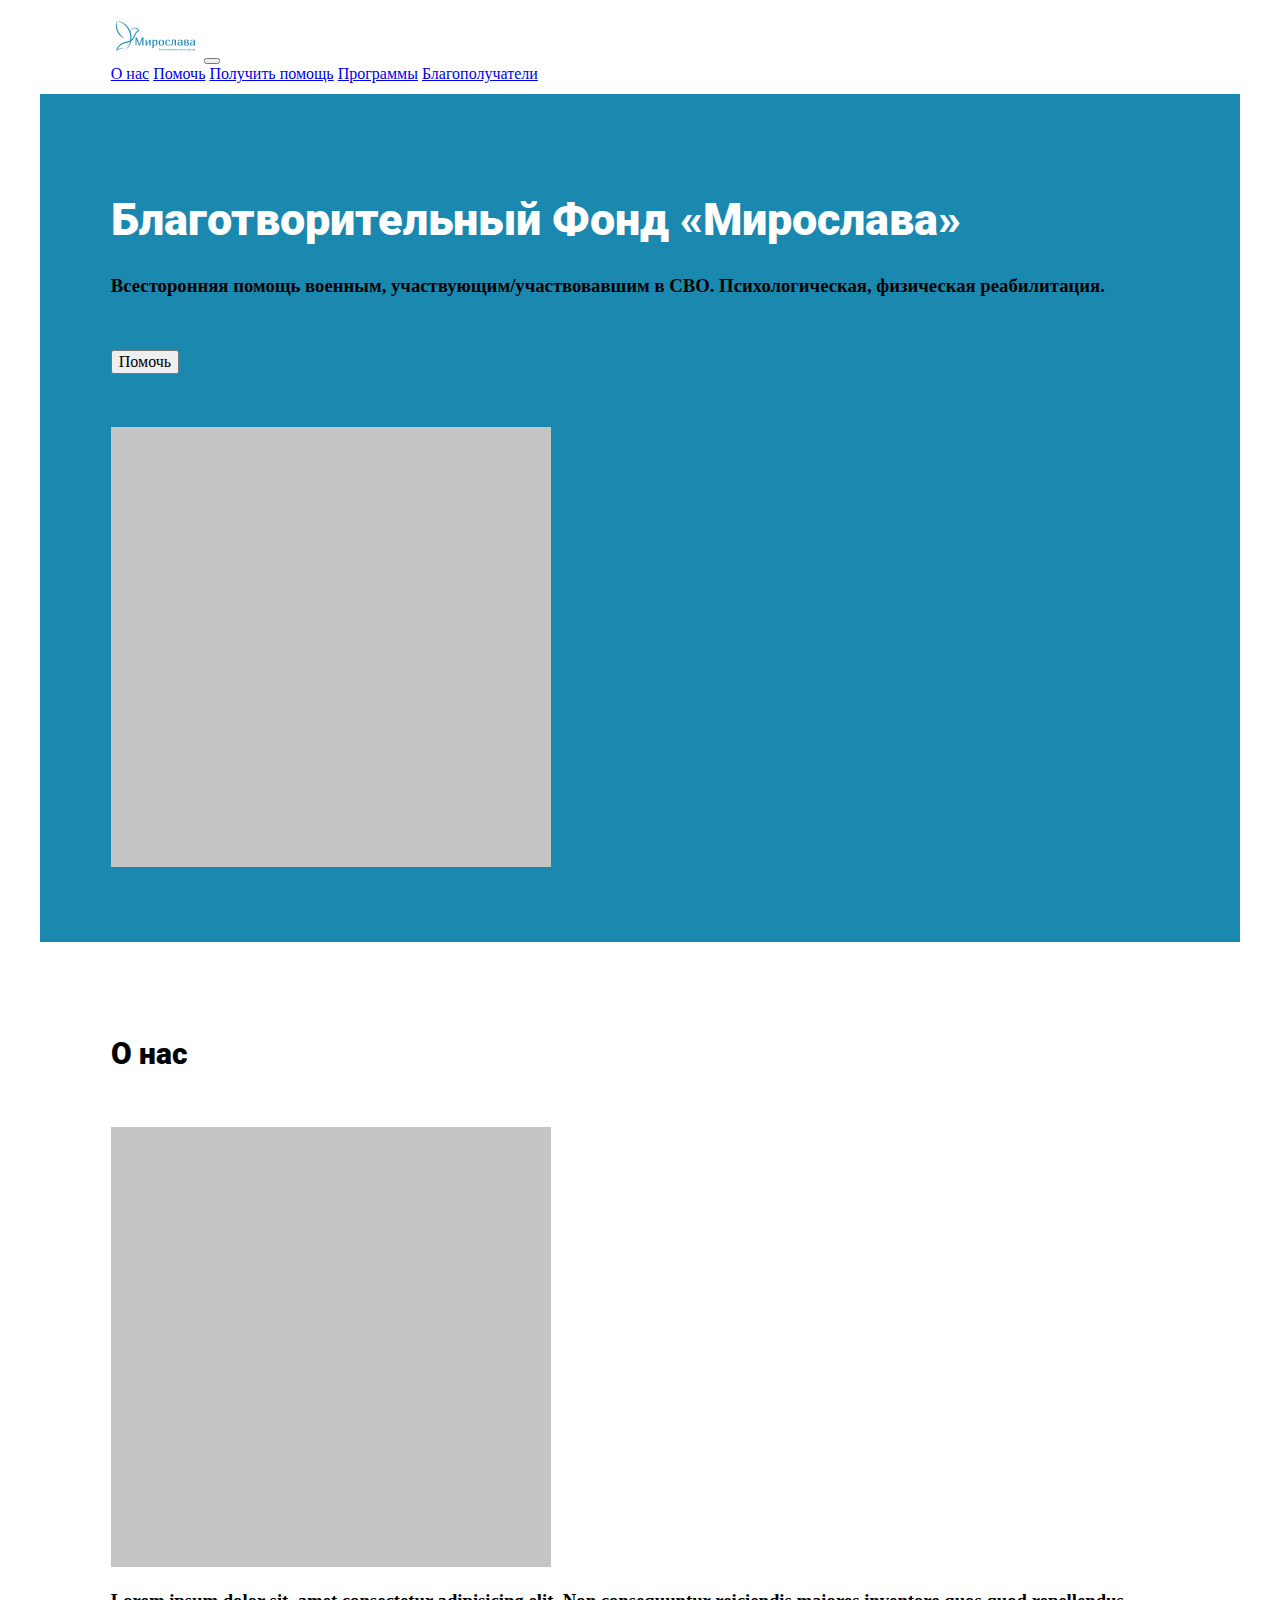
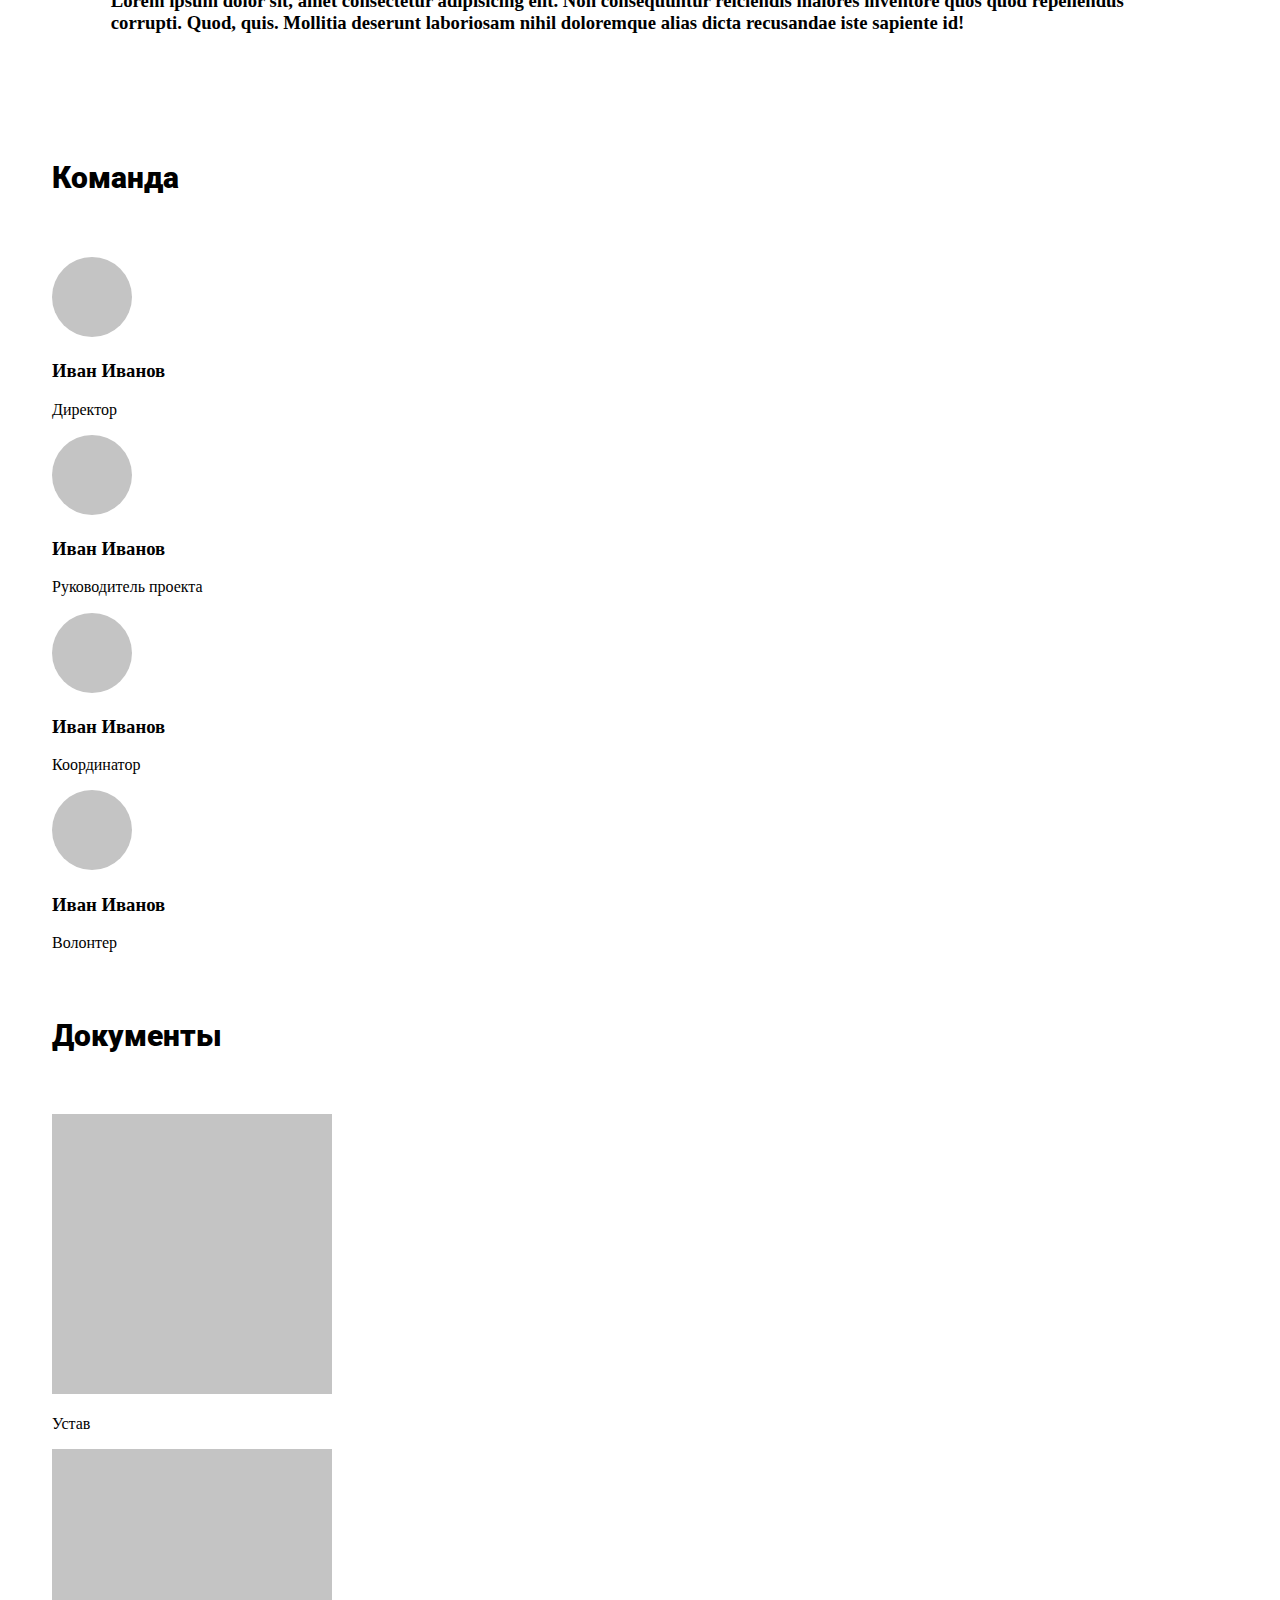
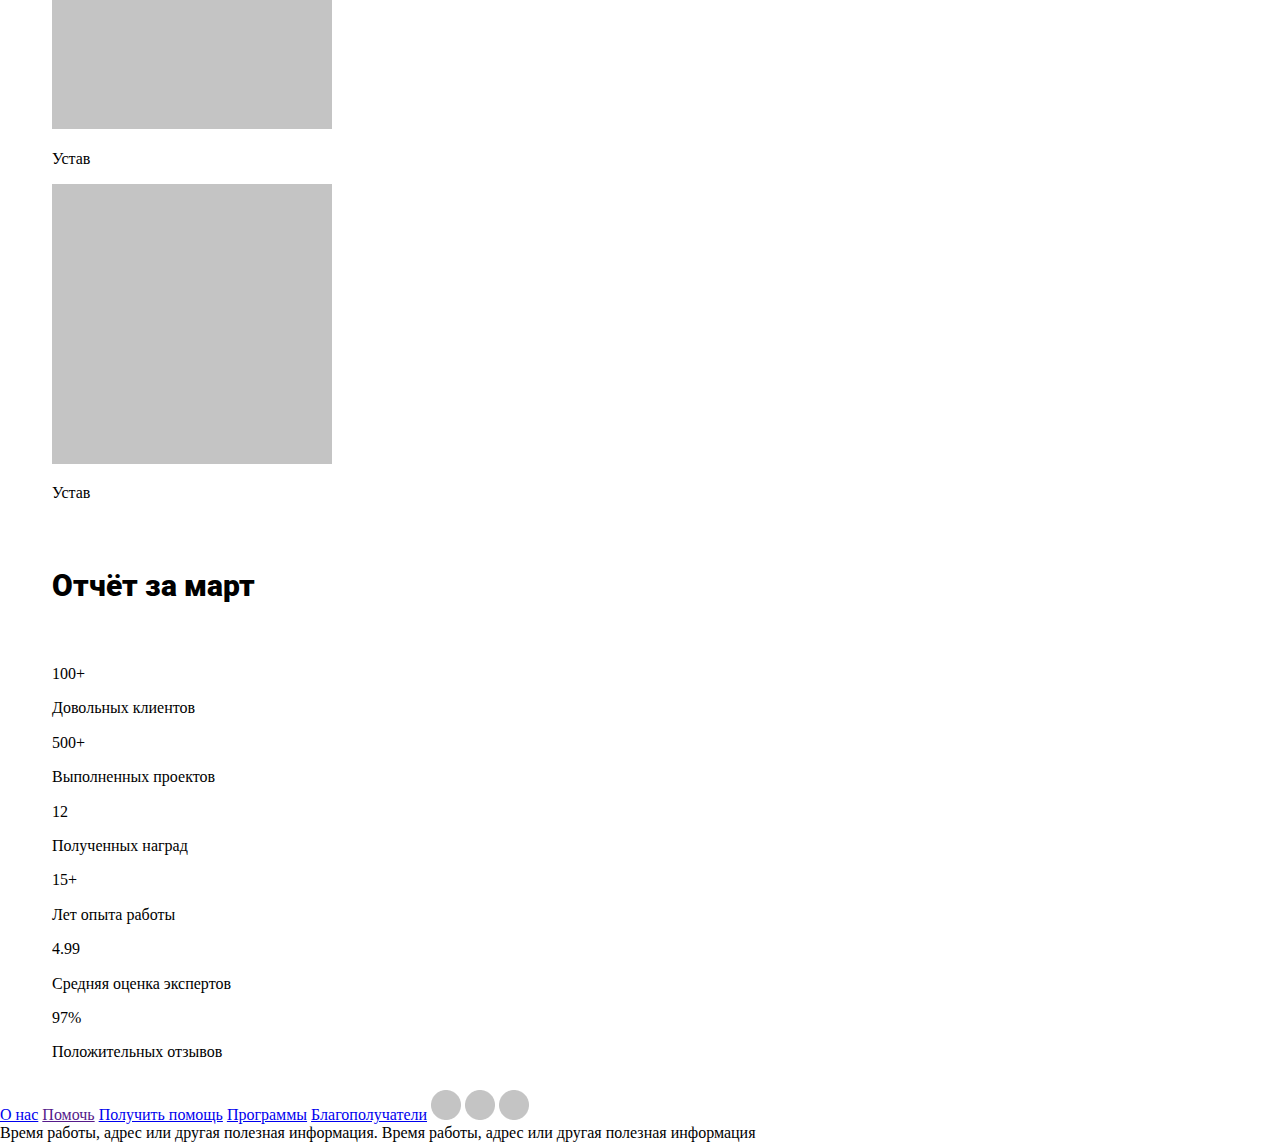
==== commit b07cad11: "изменение части Вика" ====
--- a/index.html
+++ b/index.html
@@ -32,7 +32,7 @@
                                 <a class="nav-link" href="./index_2.html">Помочь</a>
                                 <a class="nav-link" href="./index_3.html">Получить помощь</a>
                                 <a class="nav-link" href="./index_4.html">Программы</a>
-                                <a class="nav-link" href="./index_5.html">Отчеты</a>
+                                <a class="nav-link" href="./index_5.html">Благополучатели</a>
                             </div>
                         </div>
                     </div>
@@ -70,9 +70,7 @@
         <section class="aboutus">
             <div class="cards">
                 <div class="container-fluid">
-                    <div class="title">
-                        <h2>О нас</h2>
-                    </div>
+                    <h2 class="title">О нас</h2>
                     <div class="row align-items-center">
                         <div class="col-4">
                             <img src="./assets/img/Картинка.png" class="img-fluid"
@@ -90,88 +88,52 @@
         </section>
     </div>
 
-    <div class="wrapper">
-        <div class="container section__report"> <!-- Отчёт за март Вика -->
-            <h2 class="title">Отчёт за март</h2>
-            <div class="row">
-                <div class="col-2 report-item">
-                    <p class="report-item__heading">100+</p>
-                    <p class="report-item__description">Довольных клиентов</p>
-                </div>
-                <div class="col-2 report-item">
-                    <p class="report-item__heading">500+</p>
-                    <p class="report-item__description">Выполненных проектов</p>
-                </div>
-                <div class="col-2 report-item">
-                    <p class="report-item__heading">12</p>
-                    <p class="report-item__description">Полученных наград</p>
-                </div>
-                <div class="col-2 report-item">
-                    <p class="report-item__heading">15+</p>
-                    <p class="report-item__description">Лет опыта работы</p>
-                </div>
-                <div class="col-2 report-item">
-                    <p class="report-item__heading">4.99</p>
-                    <p class="report-item__description">Средняя оценка экспертов</p>
-                </div>
-                <div class="col-2 report-item">
-                    <p class="report-item__heading">97%</p>
-                    <p class="report-item__description">Положительных отзывов</p>
-                </div>
-            </div>
-        </div>
-    </div>
-    <div class="wrapper">
-        <section class="container section__team"> <!-- Команда Вика -->
+
+    <div class="wrapper"> <!-- Команда Вика -->
+        <section class="container-fluid section__team">
             <h2 class="title">Команда</h2>
             <div class="row">
-
-
-                <div class="col-3 single-staff-item">
-                    <img src="assets/img/team_member.svg" alt="Фото сотрудника">
-
-                    <div class="staff-meta">
-                        <h3>Иван Иванов</h3>
-                        <p>Директор</p>
-                    </div>
-
-                </div>
-
-                <div class="col-3 single-staff-item">
-                    <img src="assets/img/team_member.svg" alt="Фото сотрудника">
-
-                    <div class="staff-meta">
-                        <h3>Иван Иванов</h3>
-                        <p>Руководитель проекта</p>
-                    </div>
-
-                </div>
-
-                <div class="col-3 single-staff-item">
-                    <img src="assets/img/team_member.svg" alt="Фото сотрудника">
-
-                    <div class="staff-meta">
-                        <h3>Иван Иванов</h3>
-                        <p>Координатор</p>
-                    </div>
-                </div>
-
-                <div class="col-3 single-staff-item">
-                    <img src="assets/img/team_member.svg" alt="Фото сотрудника">
-
-                    <div class="staff-meta">
-                        <h3>Иван Иванов</h3>
-                        <p>Волонтер</p>
-                    </div>
-
-
-                </div>
-            </div>
-        </section>
-    </div>
-
-    <div class="wrapper">
-        <section class="container section__documents"> <!-- Документы Вика -->
+                <div class="col-3 single-staff-item">
+                    <img class="team-item__photo" src="assets/img/team_member.svg" alt="Фото сотрудника">
+
+                    <div class="staff-meta">
+                        <h3 class="team-item__name">Иван Иванов</h3>
+                        <p class="team-item__position">Директор</p>
+                    </div>
+                </div>
+
+                <div class="col-3 single-staff-item">
+                    <img class="team-item__photo" src="assets/img/team_member.svg" alt="Фото сотрудника">
+
+                    <div class="staff-meta">
+                        <h3 class="team-item__name">Иван Иванов</h3>
+                        <p class="team-item__position">Руководитель проекта</p>
+                    </div>
+                </div>
+
+                <div class="col-3 single-staff-item">
+                    <img class="team-item__photo" src="assets/img/team_member.svg" alt="Фото сотрудника">
+
+                    <div class="staff-meta">
+                        <h3 class="team-item__name">Иван Иванов</h3>
+                        <p class="team-item__position">Координатор</p>
+                    </div>
+                </div>
+
+                <div class="col-3 single-staff-item">
+                    <img class="team-item__photo" src="assets/img/team_member.svg" alt="Фото сотрудника">
+
+                    <div class="staff-meta">
+                        <h3 class="team-item__name">Иван Иванов</h3>
+                        <p class="team-item__position">Волонтер</p>
+                    </div>
+                </div>
+            </div>
+        </section>
+    </div>
+
+    <div class="wrapper"> <!-- Документы Вика -->
+        <section class="container-fluid section__documents">
             <h2 class="title">Документы</h2>
             <div class="row">
                 <div class="col-4">
@@ -191,31 +153,53 @@
         </section>
     </div>
 
-    <footer class="wrapper"> <!-- Футер Кристина -->
-        <div class="bf">
-            <div class="row pt-5">
-                <div class="col-md-8">
-                    <div class="d-flex align-items-center">
-                        <a class="nav-link ms-auto" href="#">О нас</a>
-                        <a class="nav-link ms-auto" href="./index_2.html">Помочь</a>
-                        <a class="nav-link ms-auto" href="./index_3.html">Получить помощь</a>
-                        <a class="nav-link ms-auto" href="./index_4.html">Программы</a>
-                        <a class="nav-link ms-auto" href="./index_5.html">Отчеты</a>
-                        <a class="nav-link ms-auto" href="">
-                            <img src="./assets/img/footerimg.png" alt="facebook"></a>
-                        <a class="nav-link ms-auto" href="">
-                            <img src="./assets/img/footerimg.png" alt="instagramm"></a>
-                        <a class="nav-link ms-auto" href="">
-                            <img src="./assets/img/footerimg.png" alt="vk"></a>
-                    </div>
-                    <div class="text-black p-3">Время работы, адрес или другая полезная информация. Время
-                        работы,
-                        адрес
-                        или другая
-                        полезная информация</div>
-                </div>
-            </div>
-        </div>
+    <div class="wrapper"> <!-- Отчёт за март Вика -->
+        <section class="container-fluid section__report">
+            <h2 class="title">Отчёт за март</h2>
+            <div class="row">
+                <div class="col-2 report-item">
+                    <p class="report-item__heading">100+</p>
+                    <p class="report-item__description">Довольных клиентов</p>
+                </div>
+                <div class="col-2 report-item">
+                    <p class="report-item__heading">500+</p>
+                    <p class="report-item__description">Выполненных проектов</p>
+                </div>
+                <div class="col-2 report-item">
+                    <p class="report-item__heading">12</p>
+                    <p class="report-item__description">Полученных наград</p>
+                </div>
+                <div class="col-2 report-item">
+                    <p class="report-item__heading">15+</p>
+                    <p class="report-item__description">Лет опыта работы</p>
+                </div>
+                <div class="col-2 report-item">
+                    <p class="report-item__heading">4.99</p>
+                    <p class="report-item__description">Средняя оценка экспертов</p>
+                </div>
+                <div class="col-2 report-item">
+                    <p class="report-item__heading">97%</p>
+                    <p class="report-item__description">Положительных отзывов</p>
+                </div>
+            </div>
+        </section>
+    </div>
+
+    <footer> <!-- Футер Кристина -->
+        <div class="footer"></div>
+        <a class="foot" href="./index.html">О нас</a>
+        <a class="foot" href="">Помочь</a>
+        <a class="foot" href="./index_3.html">Получить помощь</a>
+        <a class="foot" href="./index_4.html">Программы</a>
+        <a class="foot" href="./index_5.html">Благополучатели</a>
+        <a class="foot" href="">
+            <img src="./assets/img/footerimg.png" alt="facebook"></a>
+        <a class="foot" href="">
+            <img src="./assets/img/footerimg.png" alt="instagramm"></a>
+        <a class="foot" href="">
+            <img src="./assets/img/footerimg.png" alt="vk"></a>
+        <div class="footer_text">Время работы, адрес или другая полезная информация. Время работы, адрес или другая
+            полезная информация</div>
     </footer>
     <script src="https://cdn.jsdelivr.net/npm/bootstrap@5.3.0/dist/js/bootstrap.bundle.min.js"
         integrity="sha384-geWF76RCwLtnZ8qwWowPQNguL3RmwHVBC9FhGdlKrxdiJJigb/j/68SIy3Te4Bkz"
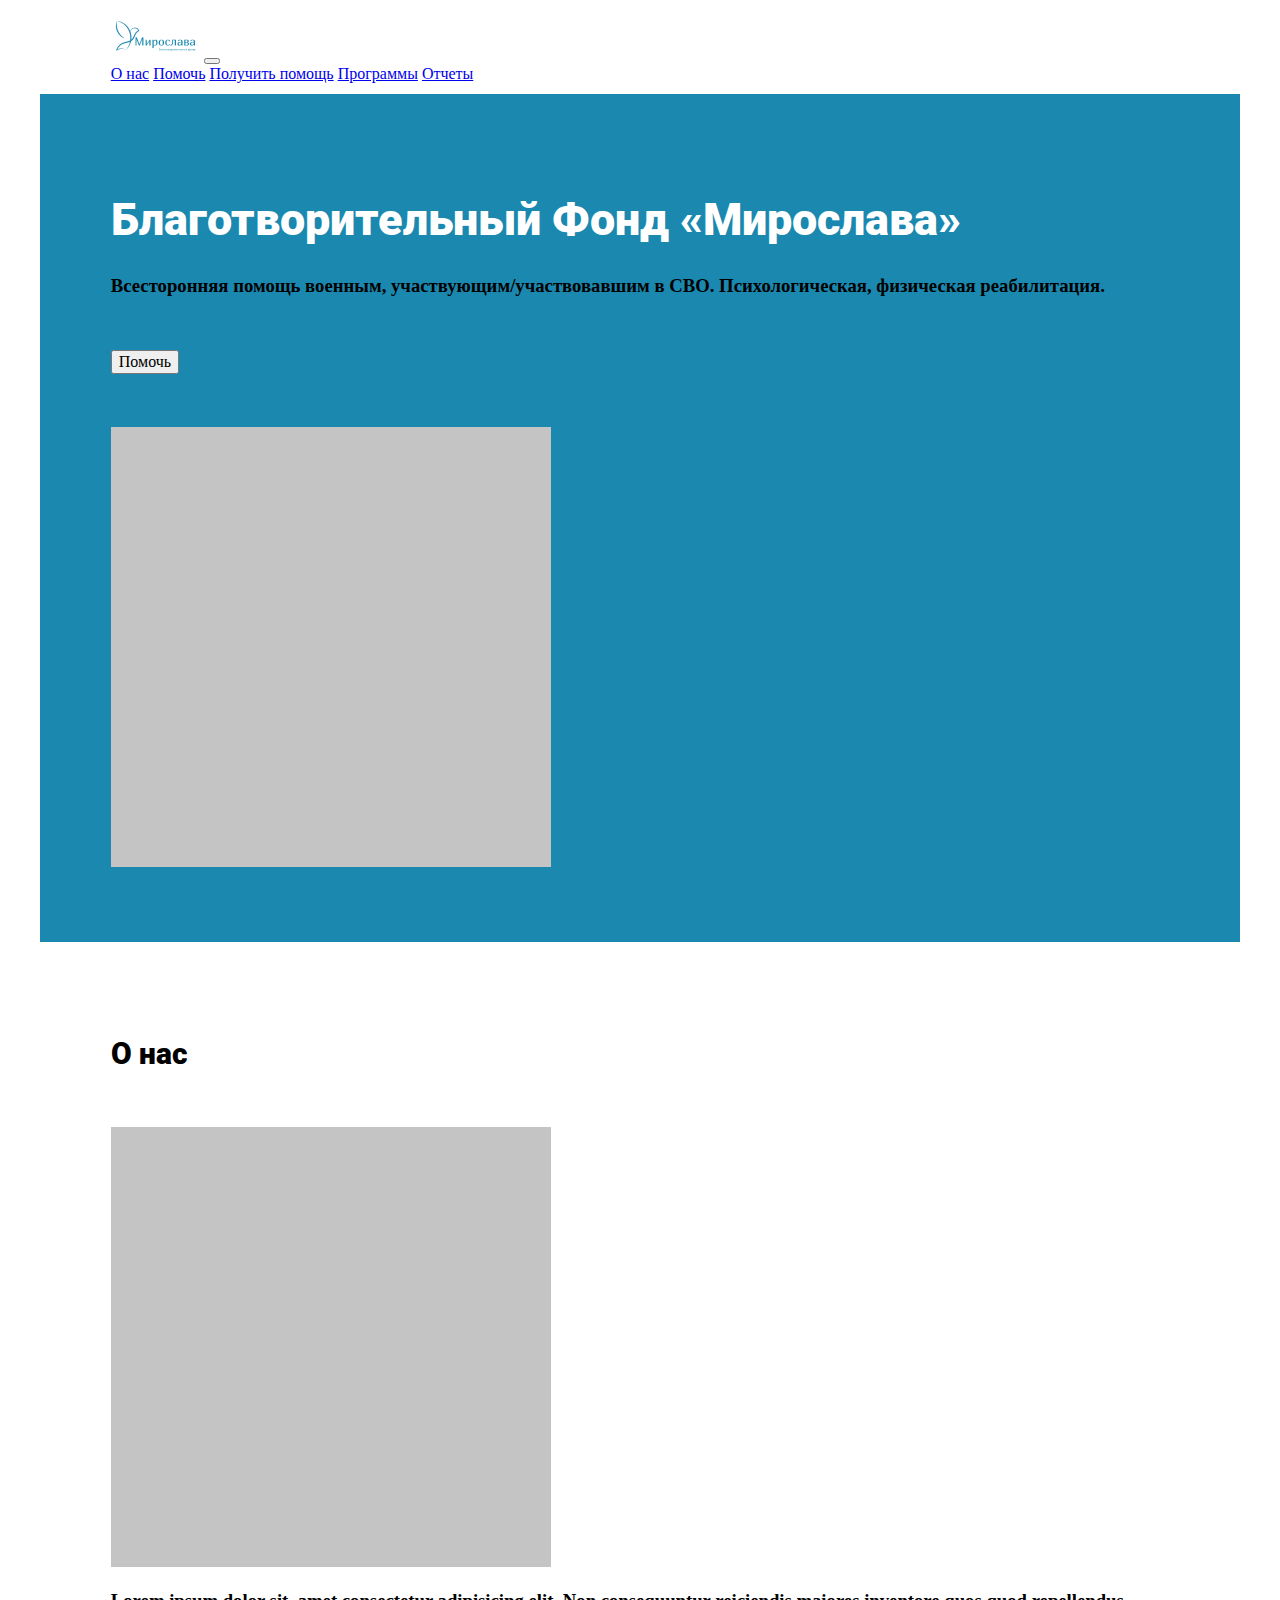
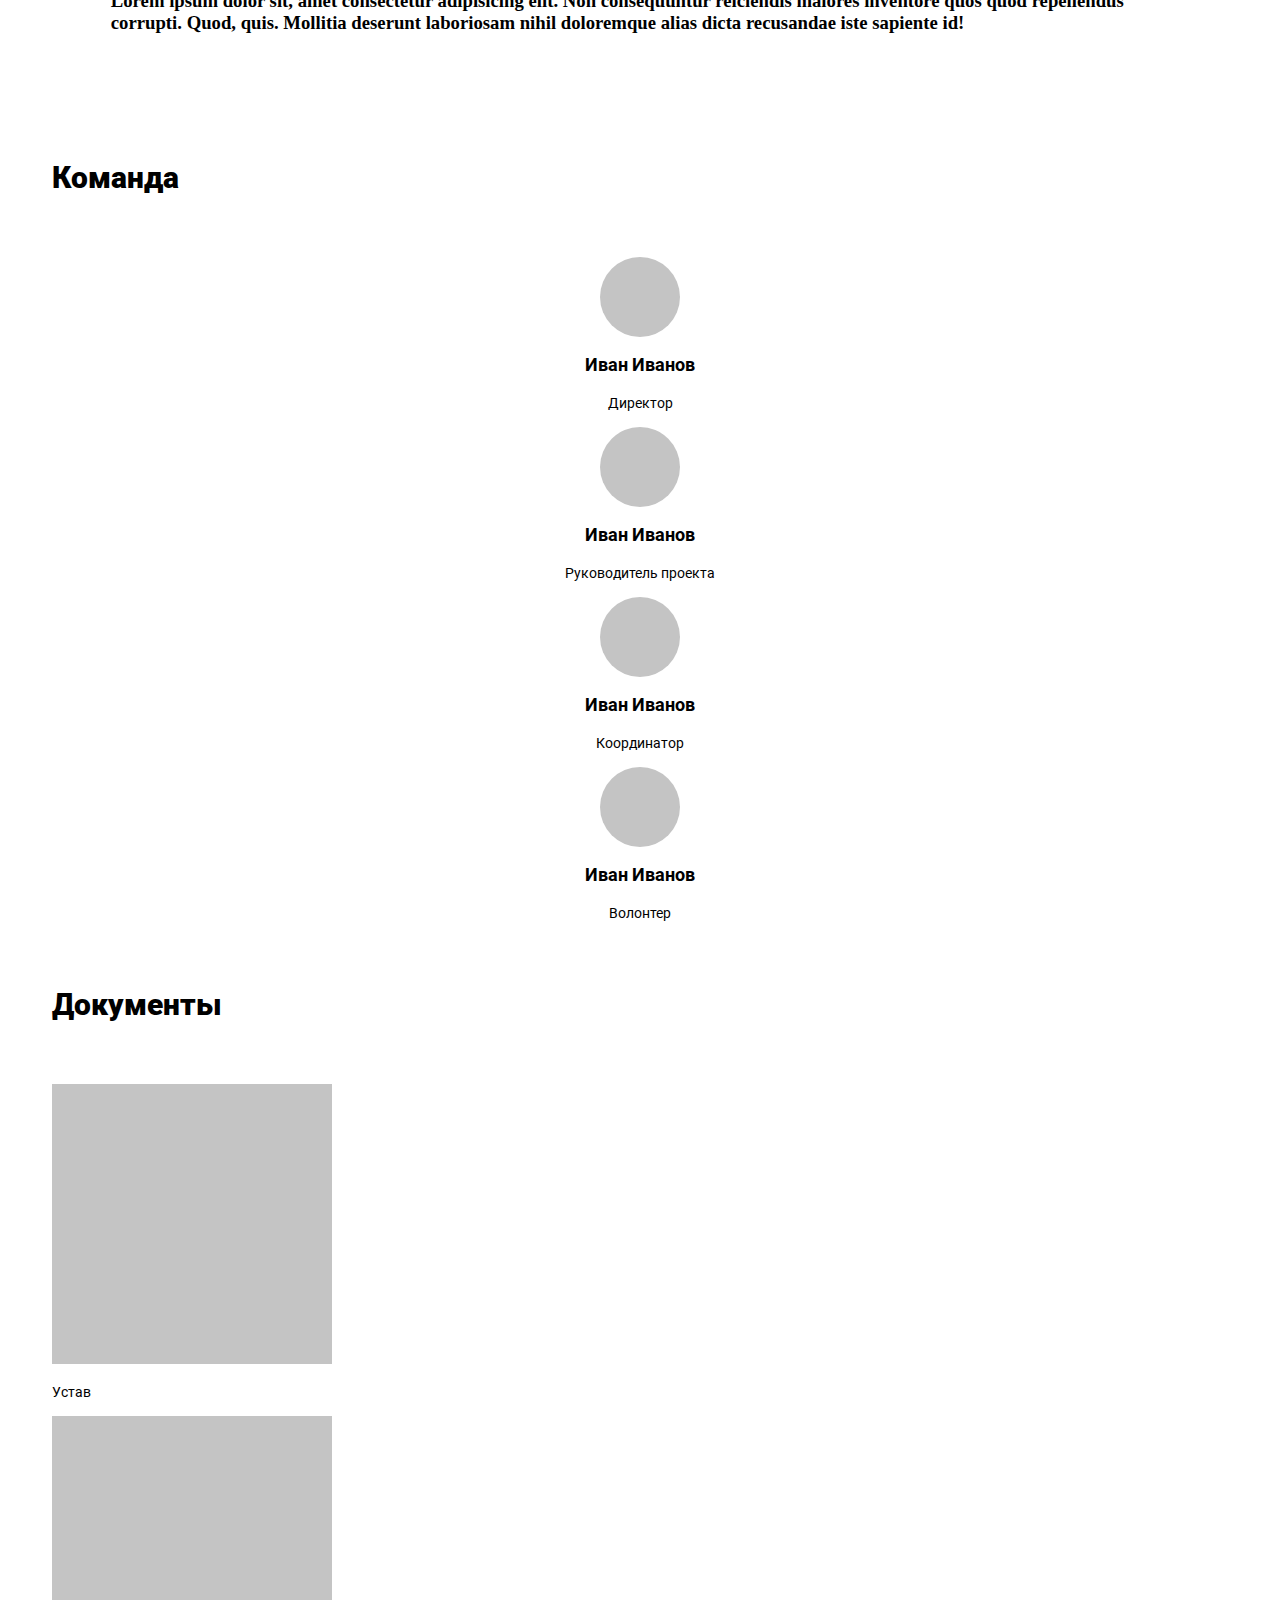
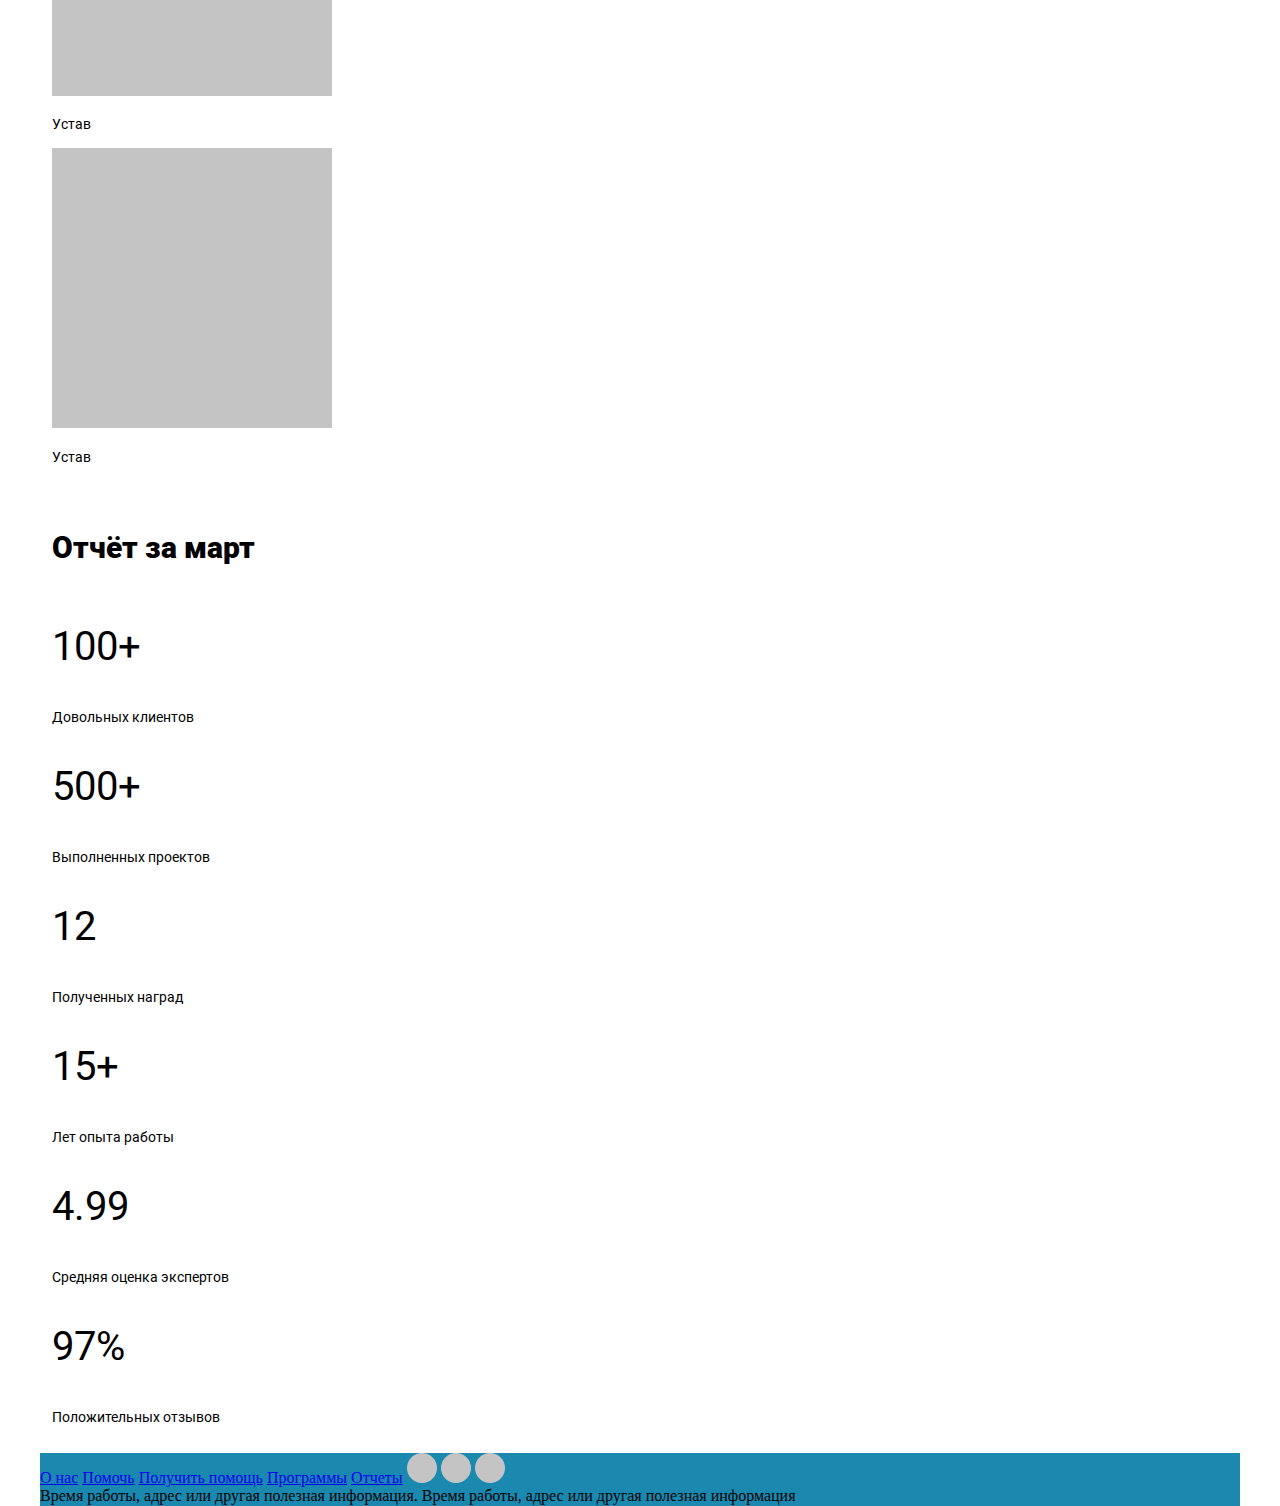
==== commit 185f7e0e: "Merge branch 'main' into Kristina" ====
--- a/index.html
+++ b/index.html
@@ -32,7 +32,7 @@
                                 <a class="nav-link" href="./index_2.html">Помочь</a>
                                 <a class="nav-link" href="./index_3.html">Получить помощь</a>
                                 <a class="nav-link" href="./index_4.html">Программы</a>
-                                <a class="nav-link" href="./index_5.html">Благополучатели</a>
+                                <a class="nav-link" href="./index_5.html">Отчеты</a>
                             </div>
                         </div>
                     </div>
@@ -185,22 +185,34 @@
         </section>
     </div>
 
-    <footer> <!-- Футер Кристина -->
-        <div class="footer"></div>
-        <a class="foot" href="./index.html">О нас</a>
-        <a class="foot" href="">Помочь</a>
-        <a class="foot" href="./index_3.html">Получить помощь</a>
-        <a class="foot" href="./index_4.html">Программы</a>
-        <a class="foot" href="./index_5.html">Благополучатели</a>
-        <a class="foot" href="">
-            <img src="./assets/img/footerimg.png" alt="facebook"></a>
-        <a class="foot" href="">
-            <img src="./assets/img/footerimg.png" alt="instagramm"></a>
-        <a class="foot" href="">
-            <img src="./assets/img/footerimg.png" alt="vk"></a>
-        <div class="footer_text">Время работы, адрес или другая полезная информация. Время работы, адрес или другая
-            полезная информация</div>
-    </footer>
+
+    <footer class="wrapper"> <!-- Футер Кристина -->
+        <div class="bf">
+            <div class="row pt-5">
+                <div class="col-md-8">
+                    <div class="d-flex align-items-center">
+                        <a class="nav-link ms-auto" href="#">О нас</a>
+                        <a class="nav-link ms-auto" href="./index_2.html">Помочь</a>
+                        <a class="nav-link ms-auto" href="./index_3.html">Получить помощь</a>
+                        <a class="nav-link ms-auto" href="./index_4.html">Программы</a>
+                        <a class="nav-link ms-auto" href="./index_5.html">Отчеты</a>
+                        <a class="nav-link ms-auto" href="">
+                            <img src="./assets/img/footerimg.png" alt="facebook"></a>
+                        <a class="nav-link ms-auto" href="">
+                            <img src="./assets/img/footerimg.png" alt="instagramm"></a>
+                        <a class="nav-link ms-auto" href="">
+                            <img src="./assets/img/footerimg.png" alt="vk"></a>
+                    </div>
+                    <div class="text-black p-3">Время работы, адрес или другая полезная информация. Время
+                        работы,
+                        адрес
+                        или другая
+                        полезная информация</div>
+                </div>
+            </div>
+        </div>
+  </footer>
+
     <script src="https://cdn.jsdelivr.net/npm/bootstrap@5.3.0/dist/js/bootstrap.bundle.min.js"
         integrity="sha384-geWF76RCwLtnZ8qwWowPQNguL3RmwHVBC9FhGdlKrxdiJJigb/j/68SIy3Te4Bkz"
         crossorigin="anonymous"></script>
--- a/assets/style/style.css
+++ b/assets/style/style.css
@@ -61,16 +61,14 @@
     line-height: 50px;
 }
 
-h2 {
+
+.title {
     color: var(--background-color-text, #000);
-    font-family: "Roboto";
+    font-family: Roboto;
     font-size: 30px;
     font-style: normal;
     font-weight: 900;
     line-height: 40px;
-}
-
-.title {
     margin: 2% 0 5% 0;
 }
 
@@ -89,6 +87,67 @@
 
 
 /*Вика*/
+.report-item__heading {
+    color: var(--background-color-text, #000);
+
+    font-family: Roboto;
+    font-size: 40px;
+    font-style: normal;
+    font-weight: 400;
+    line-height: 40px;
+}
+
+.report-item__description {
+    color: var(--background-color-text, #000);
+
+    font-family: Roboto;
+    font-size: 14px;
+    font-style: normal;
+    font-weight: 400;
+    line-height: 20px;
+}
+
+.team-item__name {
+    color: var(--background-color-text, #000);
+    text-align: center;
+
+    font-family: Roboto;
+    font-size: 18px;
+    font-style: normal;
+    font-weight: 700;
+    line-height: 20px;
+}
+
+.team-item__position {
+    color: var(--background-color-text, #000);
+    text-align: center;
+
+    font-family: Roboto;
+    font-size: 14px;
+    font-style: normal;
+    font-weight: 400;
+    line-height: 20px;
+}
+
+.team-item__photo {
+    display: block;
+    margin-left: auto;
+    margin-right: auto
+}
+
+.title__document {
+    color: var(--background-color-text, #000);
+
+    font-family: Roboto;
+    font-size: 14px;
+    font-style: normal;
+    font-weight: 400;
+    line-height: 20px;
+}
+
+
+
+
 
 
 /*Катя*/
